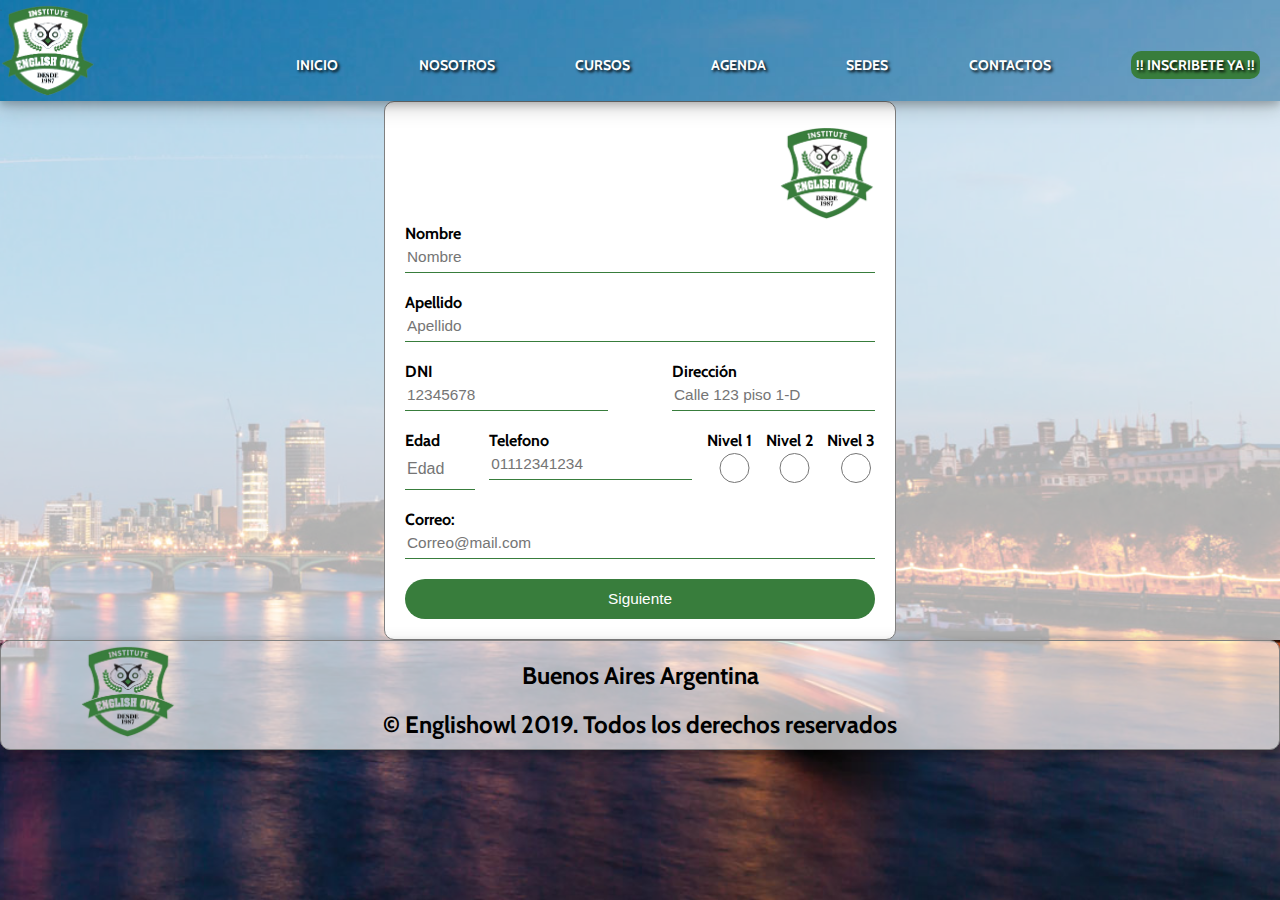
==== inscripciones.html @ 6d514523 "Add files via upload" ====
<!DOCTYPE html>
<html lang="es">

<head>
    <meta charset="UTF-8">
    <meta name="viewport" content="width=device-width, initial-scale=1.0">
    <meta http-equiv="X-UA-Compatible" content="ie=edge">
    <link href="https://fonts.googleapis.com/css?family=Cabin&display=swap" rel="stylesheet">
    <title>Englishowl</title>
    <link rel="stylesheet" href="style.css" />
    <link rel="stylesheet" href="animacion.css">
    <link href='imagenes/favicon.png' rel='icon' type='image/x-icon' />
</head>

<body>
    <nav class="form">
        <div class="logo">
            <img class="fadeInUpBig" src="imagenes/logo_tramsparente2.png" alt="" height="60px" width="60px">
        </div>

        <ul class="nav-2">
            <li class="nav-li"><a href="index.html" class="nav-a">INICIO</a></li>
            <li class="nav-li"><a href="index.html#nosotros" class="nav-a">NOSOTROS</a></li>
            <li class="nav-li"><a href="index.html#curso" class="nav-a">CURSOS</a></li>
            <li class="nav-li"><a href="index.html#agenda" class="nav-a">AGENDA</a></li>
            <li class="nav-li"><a href="index.html#sedes" class="nav-a">SEDES</a></li>
            <li class="nav-li"><a href="index.html#contactos" class="nav-a">CONTACTOS</a></li>
            <li class="in"> <a class="ini" href="inscripciones.html"> !! INSCRIBETE YA !!</a> </li>
        </ul>

    </nav>

    <div class="cuadro-formulario">
        <div class="formulario-inscripcion">

            <img src="imagenes/logo_tramsparente.png" alt="">

            <form class="form">

                <label class="nombre">Nombre</label>
                <input type="text" placeholder="Nombre" required>
                <label class="nombre">Apellido</label>
                <input type="text" placeholder="Apellido" required>
                <div class="form-int">
                    <div>
                        <label class="nombre">DNI</label>
                        <input type="number" placeholder="12345678" required>
                    </div>

                    <div>
                        <label class="nombre">Dirección</label>
                        <input type="text" placeholder="Calle 123 piso 1-D " required>
                    </div>
                </div>
                <div class="form-int">

                    <div>
                        <label class="nombre">Edad</label>
                        <input class="edad" type="number" placeholder="Edad" min="5" max="120" step="1" id="n1" name="age" pattern="\d+" required>
                    </div>

                    <div>
                        <label class="nombre">Telefono</label>
                        <input type="tel" placeholder="01112341234" required>
                    </div>

                    <div>
                        <label class="nombre">Nivel 1</label>
                        <input type="radio" name="nivel" value="nivel_1">
                    </div>

                    <div>
                        <label class="nombre">Nivel 2</label>
                        <input type="radio" name="nivel" value="nivel_2">
                    </div>

                    <div>
                        <label class="nombre">Nivel 3</label>
                        <input type="radio" name="nivel" value="nivel_3"> </div>

                </div>
                <label class="nombre">Correo:</label>
                <input type="email" placeholder="Correo@mail.com" required>

                <button>Siguiente</button>

            </form>

        </div>
    </div>

</body>
<footer>
    <div class="cuadro-text">
        <img src="imagenes/logo_tramsparente.png" alt="">

        <h2>Buenos Aires Argentina</h2>
        <h2>© Englishowl 2019. Todos los derechos reservados</h2>

    </div>
</footer>

</html>
---- style.css ----
* {
    box-sizing: border-box;
}

 :root {
    --background-box: rgba(255, 255, 255, 0.685);
    --color-verde: #387d3c;
    --border-estandar: 1px solid grey;
    --color-section-1: rgba(139, 139, 139, 0.157);
    --fondo-blanco: rgba(255, 255, 255, 0.788);
}

body {
    max-width: 100vw;
    font-family: 'Cabin', sans-serif;
    background-image: url("fondo1.jpg");
    background-attachment: fixed;
    background-repeat: no-repeat;
    background-size: cover;
    background-position: right top;
    margin: auto;
}

main {
    max-width: 1500px;
    font-family: 'Cabin', sans-serif;
    background-repeat: no-repeat;
    background-size: cover;
    background-position: right top;
    margin: auto;
}

h1 {
    margin: 0;
}

nav {
    z-index: 1;
    display: flex;
    position: fixed;
    justify-content: space-between;
    top: 1%;
    box-shadow: 0 4px 8px 0 rgba(0, 0, 0, 0.2), 0 6px 20px 0 rgba(0, 0, 0, 0.19);
    width: 100%;
    height: 5%;
    margin: auto;
    background-color: rgba(0, 0, 0, 0.089);
    animation: rubberBand 1s linear;
}

main .main-img {
    position: absolute;
    right: 80%;
    top: 20%;
}

nav .nav-2 {
    display: flex;
    justify-content: space-between;
    align-items: flex-end;
    list-style: none;
    flex-grow: 1;
    font-size: 2vw;
    max-width: 80%;
}

nav img {
    width: 5vw;
    height: auto;
    margin: auto;
}

nav .nav-2 a {
    text-shadow: 2px 2px 3px black;
    color: white;
    text-decoration: none;
    font-weight: bold;
    font-size: 1.1vw;
}

nav .nav-2 .in a {
    color: white;
    padding: 5px;
    background-color: var(--color-verde);
    border-radius: 10px;
    margin-right: 20px;
}

nav .nav-2 .nav-li:hover {
    color: var(--color-verde);
    border-bottom: 4px solid var(--color-verde);
}

nav .nav-2 .in .ini:hover {
    color: white;
    font-weight: bold;
    font-size: 1.2vw;
}

body .contenedor-inicio {
    display: flex;
    justify-content: space-between;
    margin: 12%;
}

body .titulo {
    max-width: 100vw;
    animation: fadeInLeft 1s linear;
}

body .titulo1 {
    font-size: 8vw;
    color: var(--color-verde);
    margin-bottom: -5%;
    text-shadow: 2px 2px 5px rgb(66, 50, 50);
}

body .titulo2 {
    margin: 0 0 0 20%;
    font-size: 3vw;
    color: white;
    text-shadow: 2px 2px 2px black;
}

body .titulo3 {
    position: relative;
    left: 20%;
    text-align: center;
    margin: 0;
    font-size: 2.5vw;
    color: white;
    text-shadow: 2px 2px 2px black;
}

body .parrafo,
.parrafo0 {
    font-family: 'Caveat', cursive;
    margin: 10% 0 0 200px;
    font-size: 2vw;
    font-weight: bold;
    color: white;
    text-shadow: 2px 2px 2px black;
}

body .parrafo,
.parrafo1 {
    font-family: 'Caveat', cursive;
    margin: 1% 0 0 200px;
    font-size: 2vw;
    font-weight: bold;
    color: white;
    text-shadow: 2px 2px 2px black;
}

body .img-cara {
    width: 10vw;
    height: auto;
    animation: zoomIn 1s linear;
}


/* nosotros */

.nosotros-item,
.agenda-item {
    display: grid;
    grid-template-columns: 40% 60%;
    grid-gap: 10px;
    justify-content: center;
}

.cuadro-text {
    width: 100%;
    height: auto;
    background-color: var(--background-box);
    border: var(--border-estandar);
    border-radius: 10px;
    box-shadow: 0 4px 8px 0 rgba(0, 0, 0, 0.2), 0 6px 20px 0 rgba(0, 0, 0, 0.19);
    ;
}

.cuadro-text h2,
.cuadro-Whatsapp h2 {
    text-align: center;
    margin-bottom: 10px;
}

.cuadro-text p,
.cuadro-Whatsapp p {
    text-align: justify;
    margin: 15px 30px 0px 30px;
}

.cuadro-text img,
.cuadro-Whatsapp img {
    position: relative;
    transform: translate(-50%);
    left: 50%;
    transform-origin: center;
    width: 7.5vw;
    height: auto;
}


/* cursos */

.curso,
.nosotros,
.agenda,
.sedes,
.contactos {
    max-width: 100vw;
    height: auto;
    background-color: var(--color-section-1);
    padding: 20px;
    box-shadow: 0 4px 8px 0 rgba(0, 0, 0, 0.2), 0 6px 20px 0 rgba(0, 0, 0, 0.19);
}

.curso h1,
.nosotros h1,
.agenda h1,
.sedes h1,
.contactos h1 {
    background-color: var(--fondo-blanco);
    margin: 0;
    padding: 5px;
    border-radius: 10 10 0 0;
    font-size: 4vw;
    max-width: 17vw;
    border-radius: 10px 10px 0 0;
    text-align: center;
}

.contenedor-curso,
.contenedor-nosotros,
.contenedor-agenda,
.contenedor-sedes,
.contenedor-contactos {
    max-width: 100vw;
    height: auto;
    background-color: var(--fondo-blanco);
    padding: 20px;
    border-radius: 0 10px 10px 10px;
}

.curso-item .item {
    display: grid;
    grid-template-columns: repeat(4, 2fr);
    grid-gap: 10px;
    justify-content: center;
    text-align: center;
    align-items: center;
}

.container {
    position: relative;
    max-width: 15vw;
    border-radius: 10px;
    align-items: center;
}

.image {
    display: block;
    width: 100%;
    height: auto;
    border-radius: 10px;
    box-shadow: 0 4px 8px 0 rgba(0, 0, 0, 0.2), 0 6px 20px 0 rgba(0, 0, 0, 0.19);
}

.overlay {
    position: absolute;
    bottom: 0;
    left: 0;
    right: 0;
    background-color: var(--color-verde);
    overflow: hidden;
    width: 100%;
    height: 0;
    transition: .3s linear;
    border-radius: 10px;
}

.container:hover .overlay {
    height: 100%;
}

.text {
    white-space: nowrap;
    color: white;
    font-size: 1.2vw;
    text-align: center;
    position: absolute;
    padding: 20px 0 20px 0;
    top: 50%;
    left: 50%;
    transform: translate(-50%, -50%);
}

.tex p {
    margin: 0;
}


/* agenda */

.agenda .cuadro2 {
    padding: 20px;
    background-color: #387d3c;
    border-radius: 10px;
    box-shadow: 0 4px 8px 0 rgba(0, 0, 0, 0.2), 0 6px 20px 0 rgba(0, 0, 0, 0.19);
}

.cuadro2 .contenedor-agenda {
    display: grid;
    grid-template-columns: repeat(4, 3fr);
    grid-gap: 5px;
    justify-content: center;
    text-align: center;
    background-color: rgba(255, 255, 255, 0.664);
    border-radius: 10px;
    box-shadow: 0 4px 8px 0 rgba(0, 0, 0, 0.2), 0 6px 20px 0 rgba(0, 0, 0, 0.19);
}

.contenedor-agenda .meses {
    border-radius: 10px;
    background-color: var(--color-verde);
    color: white;
    font-weight: bold;
}

.meses .cuadro {
    background-color: var(--fondo-blanco);
    border-radius: 10px;
    box-shadow: 0 4px 8px 0 rgba(0, 0, 0, 0.2), 0 6px 20px 0 rgba(0, 0, 0, 0.19);
}

.meses .cuadro img {
    border-radius: 0 0 10px 10px;
    max-width: 100%;
    max-height: auto;
}


/* sedes */

.contenedor-sedes .sedes-item .cuadro-text {
    width: 100%;
    height: 50%;
    background-color: var(--background-box);
    border: var(--border-estandar);
    border-radius: 10px;
    box-shadow: 0 4px 8px 0 rgba(0, 0, 0, 0.2), 0 6px 20px 0 rgba(0, 0, 0, 0.19);
    margin: 10px;
}

.sedes-item .cuadro-text img {
    position: absolute;
    left: 10%;
    width: 7.5vw;
    height: auto;
}


/* contactanos */

.contenedor-contactos .contactos-item {
    display: grid;
    grid-template-columns: repeat(3, 1fr);
    grid-gap: 5px;
}

.cuadro-Whatsapp {
    width: 100%;
    height: auto;
    background-color: var(--background-box);
    border: var(--border-estandar);
    border-radius: 10px;
    box-shadow: 0 4px 8px 0 rgba(0, 0, 0, 0.2), 0 6px 20px 0 rgba(0, 0, 0, 0.19);
    padding: 0 10px 10px 10px;
    overflow: hidden;
}

.cuadro-Whatsapp a img,
.cuadro-text a img {
    width: 100%;
    height: 100%;
    border-radius: 10px;
    box-shadow: 0 4px 8px 0 rgba(0, 0, 0, 0.2), 0 6px 20px 0 rgba(0, 0, 0, 0.19);
}


/* footer */

footer .cuadro-text {
    width: 100%;
    height: auto;
}

footer .cuadro-text img {
    position: absolute;
    left: 10%;
    width: 7.5vw;
    height: auto;
}


/* formulario-mail */

.formulario-mail {
    position: relative;
    top: 0;
    padding: 20px;
}

.formulario-mail .text-area {
    width: 100%;
    height: 6vw;
    font-family: 'Cabin', sans-serif;
}


/* formulario */

nav .form {
    display: flex;
    justify-content: space-between;
    top: 5px;
    box-shadow: 0 4px 8px 0 rgba(0, 0, 0, 0.2), 0 6px 20px 0 rgba(0, 0, 0, 0.19);
    width: 100%;
    height: 50px;
    margin: auto;
    animation: rubberBand 1s linear;
}

.cuadro-formulario {
    max-width: 100vw;
    max-height: 100vh;
    background-color: var(--background-box);
}

.formulario-inscripcion {
    position: initial;
    justify-content: center;
    margin: auto;
    width: 40%;
    height: auto;
    background-color: white;
    border: var(--border-estandar);
    border-radius: 10px;
    padding: 20px;
    text-align: right;
}

.formulario-inscripcion img {
    position: relative;
    width: 7.5vw;
    height: auto;
}

.form {
    position: relative;
    font-family: 'Cabin', sans-serif;
    text-align: left;
}

.formulario-inscripcion label {
    margin: 0;
    padding: 0;
    font-weight: bold;
    display: block;
}

.formulario-inscripcion input,
.formulario-mail input {
    border: none;
    border-bottom: 1px solid var(--color-verde);
    background: transparent;
    outline: none;
    height: 30px;
    width: 100%;
    margin-bottom: 20px;
    font-size: 1.2vw;
}

.formulario-inscripcion button,
.formulario-mail button {
    cursor: pointer;
    border: none;
    outline: none;
    width: 100%;
    height: 40px;
    background: var(--color-verde);
    color: #fff;
    font-size: 1.2vw;
    border-radius: 20px;
}

.formulario-inscripcion button:hover,
.formulario-mail button:hover {
    cursor: pointer;
    border: none;
    outline: none;
    width: 100%;
    height: 40px;
    background: var(--color-verde);
    color: #fff;
    font-size: 2vw;
    border-radius: 20px;
}

.formulario-inscripcion .edad {
    border: none;
    border-bottom: 1px solid var(--color-verde);
    background: transparent;
    outline: none;
    height: 40px;
    width: 70px;
    font-size: 16px;
}

.formulario-inscripcion .form-int {
    display: flex;
    justify-content: space-between;
    flex-grow: 1;
}

@media ( min-width: 768px) {
    * {
        box-sizing: border-box;
    }
     :root {
        --background-box: rgba(255, 255, 255, 0.685);
        --color-verde: #387d3c;
        --border-estandar: 1px solid grey;
        --color-section-1: rgba(139, 139, 139, 0.157);
        --fondo-blanco: rgba(255, 255, 255, 0.788);
    }
    body {
        max-width: 100%;
        font-family: 'Cabin', sans-serif;
        /* background-image: url("fondo1.jpg"); */
        /* background-attachment: fixed;
        background-repeat: no-repeat;
        background-size: cover;
        background-position: right top; */
        margin: auto;
    }
    main {
        max-width: 100vw;
        font-family: 'Cabin', sans-serif;
        background-repeat: no-repeat;
        background-size: cover;
        background-position: right top;
        margin: auto;
    }
    h1 {
        margin: 0;
    }
    nav {
        z-index: 1;
        display: flex;
        position: fixed;
        justify-content: space-between;
        top: 1%;
        box-shadow: 0 4px 8px 0 rgba(0, 0, 0, 0.2), 0 6px 20px 0 rgba(0, 0, 0, 0.19);
        width: 100%;
        height: 2%;
        margin: auto;
        background-color: rgba(0, 0, 0, 0.089);
        animation: rubberBand 1s linear;
    }
    main .main-img {
        position: absolute;
        right: 80%;
        top: 20%;
    }
    nav .nav-2 {
        display: flex;
        justify-content: space-between;
        align-items: flex-end;
        list-style: none;
        flex-grow: 1;
        font-size: 2vw;
        max-width: 80%;
    }
    nav img {
        width: 7.5vw;
        height: auto;
        margin: auto;
    }
    nav .nav-2 a {
        text-shadow: 2px 2px 3px black;
        color: white;
        text-decoration: none;
        font-weight: bold;
        font-size: 1.1vw;
    }
    nav .nav-2 .in a {
        color: white;
        padding: 5px;
        background-color: var(--color-verde);
        border-radius: 10px;
        margin-right: 20px;
    }
    nav .nav-2 .nav-li:hover {
        color: var(--color-verde);
        border-bottom: 4px solid var(--color-verde);
    }
    nav .nav-2 .in .ini:hover {
        color: white;
        font-weight: bold;
        font-size: 1.2vw;
    }
    body .contenedor-inicio {
        display: flex;
        justify-content: space-between;
        margin: 12% 0 0 2%;
    }
    body .titulo {
        max-width: 100%;
        animation: fadeInLeft 1s linear;
    }
    body .titulo1 {
        font-size: 8vw;
        color: var(--color-verde);
        margin-bottom: -5%;
        text-shadow: 2px 2px 5px rgb(66, 50, 50);
    }
    body .titulo2 {
        margin: 0 0 0 20%;
        font-size: 3vw;
        color: white;
        text-shadow: 2px 2px 2px black;
    }
    body .titulo3 {
        position: relative;
        left: 20%;
        text-align: center;
        margin: 0;
        font-size: 2.5vw;
        color: white;
        text-shadow: 2px 2px 2px black;
    }
    body .parrafo,
    .parrafo0 {
        font-family: 'Caveat', cursive;
        margin: 10% 0 0 20%;
        font-size: 2vw;
        font-weight: bold;
        color: white;
        text-shadow: 2px 2px 2px black;
    }
    body .parrafo,
    .parrafo1 {
        font-family: 'Caveat', cursive;
        margin: 1% 0 0 20%;
        font-size: 2vw;
        font-weight: bold;
        color: white;
        text-shadow: 2px 2px 2px black;
    }
    body .img-cara {
        width: 10vw;
        height: auto;
        animation: zoomIn 1s linear;
    }
}
---- animacion.css ----
@charset "UTF-8";

/*!
 * animate.css -https://daneden.github.io/animate.css/
 * Version - 3.7.2
 * Licensed under the MIT license - http://opensource.org/licenses/MIT
 *
 * Copyright (c) 2019 Daniel Eden
 */

@-webkit-keyframes bounce {
  from,
  20%,
  53%,
  80%,
  to {
    -webkit-animation-timing-function: cubic-bezier(0.215, 0.61, 0.355, 1);
    animation-timing-function: cubic-bezier(0.215, 0.61, 0.355, 1);
    -webkit-transform: translate3d(0, 0, 0);
    transform: translate3d(0, 0, 0);
  }

  40%,
  43% {
    -webkit-animation-timing-function: cubic-bezier(0.755, 0.05, 0.855, 0.06);
    animation-timing-function: cubic-bezier(0.755, 0.05, 0.855, 0.06);
    -webkit-transform: translate3d(0, -30px, 0);
    transform: translate3d(0, -30px, 0);
  }

  70% {
    -webkit-animation-timing-function: cubic-bezier(0.755, 0.05, 0.855, 0.06);
    animation-timing-function: cubic-bezier(0.755, 0.05, 0.855, 0.06);
    -webkit-transform: translate3d(0, -15px, 0);
    transform: translate3d(0, -15px, 0);
  }

  90% {
    -webkit-transform: translate3d(0, -4px, 0);
    transform: translate3d(0, -4px, 0);
  }
}

@keyframes bounce {
  from,
  20%,
  53%,
  80%,
  to {
    -webkit-animation-timing-function: cubic-bezier(0.215, 0.61, 0.355, 1);
    animation-timing-function: cubic-bezier(0.215, 0.61, 0.355, 1);
    -webkit-transform: translate3d(0, 0, 0);
    transform: translate3d(0, 0, 0);
  }

  40%,
  43% {
    -webkit-animation-timing-function: cubic-bezier(0.755, 0.05, 0.855, 0.06);
    animation-timing-function: cubic-bezier(0.755, 0.05, 0.855, 0.06);
    -webkit-transform: translate3d(0, -30px, 0);
    transform: translate3d(0, -30px, 0);
  }

  70% {
    -webkit-animation-timing-function: cubic-bezier(0.755, 0.05, 0.855, 0.06);
    animation-timing-function: cubic-bezier(0.755, 0.05, 0.855, 0.06);
    -webkit-transform: translate3d(0, -15px, 0);
    transform: translate3d(0, -15px, 0);
  }

  90% {
    -webkit-transform: translate3d(0, -4px, 0);
    transform: translate3d(0, -4px, 0);
  }
}

.bounce {
  -webkit-animation-name: bounce;
  animation-name: bounce;
  -webkit-transform-origin: center bottom;
  transform-origin: center bottom;
}

@-webkit-keyframes flash {
  from,
  50%,
  to {
    opacity: 1;
  }

  25%,
  75% {
    opacity: 0;
  }
}

@keyframes flash {
  from,
  50%,
  to {
    opacity: 1;
  }

  25%,
  75% {
    opacity: 0;
  }
}

.flash {
  -webkit-animation-name: flash;
  animation-name: flash;
}

/* originally authored by Nick Pettit - https://github.com/nickpettit/glide */

@-webkit-keyframes pulse {
  from {
    -webkit-transform: scale3d(1, 1, 1);
    transform: scale3d(1, 1, 1);
  }

  50% {
    -webkit-transform: scale3d(1.05, 1.05, 1.05);
    transform: scale3d(1.05, 1.05, 1.05);
  }

  to {
    -webkit-transform: scale3d(1, 1, 1);
    transform: scale3d(1, 1, 1);
  }
}

@keyframes pulse {
  from {
    -webkit-transform: scale3d(1, 1, 1);
    transform: scale3d(1, 1, 1);
  }

  50% {
    -webkit-transform: scale3d(1.05, 1.05, 1.05);
    transform: scale3d(1.05, 1.05, 1.05);
  }

  to {
    -webkit-transform: scale3d(1, 1, 1);
    transform: scale3d(1, 1, 1);
  }
}

.pulse {
  -webkit-animation-name: pulse;
  animation-name: pulse;
}

@-webkit-keyframes rubberBand {
  from {
    -webkit-transform: scale3d(1, 1, 1);
    transform: scale3d(1, 1, 1);
  }

  30% {
    -webkit-transform: scale3d(1.25, 0.75, 1);
    transform: scale3d(1.25, 0.75, 1);
  }

  40% {
    -webkit-transform: scale3d(0.75, 1.25, 1);
    transform: scale3d(0.75, 1.25, 1);
  }

  50% {
    -webkit-transform: scale3d(1.15, 0.85, 1);
    transform: scale3d(1.15, 0.85, 1);
  }

  65% {
    -webkit-transform: scale3d(0.95, 1.05, 1);
    transform: scale3d(0.95, 1.05, 1);
  }

  75% {
    -webkit-transform: scale3d(1.05, 0.95, 1);
    transform: scale3d(1.05, 0.95, 1);
  }

  to {
    -webkit-transform: scale3d(1, 1, 1);
    transform: scale3d(1, 1, 1);
  }
}

@keyframes rubberBand {
  from {
    -webkit-transform: scale3d(1, 1, 1);
    transform: scale3d(1, 1, 1);
  }

  30% {
    -webkit-transform: scale3d(1.25, 0.75, 1);
    transform: scale3d(1.25, 0.75, 1);
  }

  40% {
    -webkit-transform: scale3d(0.75, 1.25, 1);
    transform: scale3d(0.75, 1.25, 1);
  }

  50% {
    -webkit-transform: scale3d(1.15, 0.85, 1);
    transform: scale3d(1.15, 0.85, 1);
  }

  65% {
    -webkit-transform: scale3d(0.95, 1.05, 1);
    transform: scale3d(0.95, 1.05, 1);
  }

  75% {
    -webkit-transform: scale3d(1.05, 0.95, 1);
    transform: scale3d(1.05, 0.95, 1);
  }

  to {
    -webkit-transform: scale3d(1, 1, 1);
    transform: scale3d(1, 1, 1);
  }
}

.rubberBand {
  -webkit-animation-name: rubberBand;
  animation-name: rubberBand;
}

@-webkit-keyframes shake {
  from,
  to {
    -webkit-transform: translate3d(0, 0, 0);
    transform: translate3d(0, 0, 0);
  }

  10%,
  30%,
  50%,
  70%,
  90% {
    -webkit-transform: translate3d(-10px, 0, 0);
    transform: translate3d(-10px, 0, 0);
  }

  20%,
  40%,
  60%,
  80% {
    -webkit-transform: translate3d(10px, 0, 0);
    transform: translate3d(10px, 0, 0);
  }
}

@keyframes shake {
  from,
  to {
    -webkit-transform: translate3d(0, 0, 0);
    transform: translate3d(0, 0, 0);
  }

  10%,
  30%,
  50%,
  70%,
  90% {
    -webkit-transform: translate3d(-10px, 0, 0);
    transform: translate3d(-10px, 0, 0);
  }

  20%,
  40%,
  60%,
  80% {
    -webkit-transform: translate3d(10px, 0, 0);
    transform: translate3d(10px, 0, 0);
  }
}

.shake {
  -webkit-animation-name: shake;
  animation-name: shake;
}

@-webkit-keyframes headShake {
  0% {
    -webkit-transform: translateX(0);
    transform: translateX(0);
  }

  6.5% {
    -webkit-transform: translateX(-6px) rotateY(-9deg);
    transform: translateX(-6px) rotateY(-9deg);
  }

  18.5% {
    -webkit-transform: translateX(5px) rotateY(7deg);
    transform: translateX(5px) rotateY(7deg);
  }

  31.5% {
    -webkit-transform: translateX(-3px) rotateY(-5deg);
    transform: translateX(-3px) rotateY(-5deg);
  }

  43.5% {
    -webkit-transform: translateX(2px) rotateY(3deg);
    transform: translateX(2px) rotateY(3deg);
  }

  50% {
    -webkit-transform: translateX(0);
    transform: translateX(0);
  }
}

@keyframes headShake {
  0% {
    -webkit-transform: translateX(0);
    transform: translateX(0);
  }

  6.5% {
    -webkit-transform: translateX(-6px) rotateY(-9deg);
    transform: translateX(-6px) rotateY(-9deg);
  }

  18.5% {
    -webkit-transform: translateX(5px) rotateY(7deg);
    transform: translateX(5px) rotateY(7deg);
  }

  31.5% {
    -webkit-transform: translateX(-3px) rotateY(-5deg);
    transform: translateX(-3px) rotateY(-5deg);
  }

  43.5% {
    -webkit-transform: translateX(2px) rotateY(3deg);
    transform: translateX(2px) rotateY(3deg);
  }

  50% {
    -webkit-transform: translateX(0);
    transform: translateX(0);
  }
}

.headShake {
  -webkit-animation-timing-function: ease-in-out;
  animation-timing-function: ease-in-out;
  -webkit-animation-name: headShake;
  animation-name: headShake;
}

@-webkit-keyframes swing {
  20% {
    -webkit-transform: rotate3d(0, 0, 1, 15deg);
    transform: rotate3d(0, 0, 1, 15deg);
  }

  40% {
    -webkit-transform: rotate3d(0, 0, 1, -10deg);
    transform: rotate3d(0, 0, 1, -10deg);
  }

  60% {
    -webkit-transform: rotate3d(0, 0, 1, 5deg);
    transform: rotate3d(0, 0, 1, 5deg);
  }

  80% {
    -webkit-transform: rotate3d(0, 0, 1, -5deg);
    transform: rotate3d(0, 0, 1, -5deg);
  }

  to {
    -webkit-transform: rotate3d(0, 0, 1, 0deg);
    transform: rotate3d(0, 0, 1, 0deg);
  }
}

@keyframes swing {
  20% {
    -webkit-transform: rotate3d(0, 0, 1, 15deg);
    transform: rotate3d(0, 0, 1, 15deg);
  }

  40% {
    -webkit-transform: rotate3d(0, 0, 1, -10deg);
    transform: rotate3d(0, 0, 1, -10deg);
  }

  60% {
    -webkit-transform: rotate3d(0, 0, 1, 5deg);
    transform: rotate3d(0, 0, 1, 5deg);
  }

  80% {
    -webkit-transform: rotate3d(0, 0, 1, -5deg);
    transform: rotate3d(0, 0, 1, -5deg);
  }

  to {
    -webkit-transform: rotate3d(0, 0, 1, 0deg);
    transform: rotate3d(0, 0, 1, 0deg);
  }
}

.swing {
  -webkit-transform-origin: top center;
  transform-origin: top center;
  -webkit-animation-name: swing;
  animation-name: swing;
}

@-webkit-keyframes tada {
  from {
    -webkit-transform: scale3d(1, 1, 1);
    transform: scale3d(1, 1, 1);
  }

  10%,
  20% {
    -webkit-transform: scale3d(0.9, 0.9, 0.9) rotate3d(0, 0, 1, -3deg);
    transform: scale3d(0.9, 0.9, 0.9) rotate3d(0, 0, 1, -3deg);
  }

  30%,
  50%,
  70%,
  90% {
    -webkit-transform: scale3d(1.1, 1.1, 1.1) rotate3d(0, 0, 1, 3deg);
    transform: scale3d(1.1, 1.1, 1.1) rotate3d(0, 0, 1, 3deg);
  }

  40%,
  60%,
  80% {
    -webkit-transform: scale3d(1.1, 1.1, 1.1) rotate3d(0, 0, 1, -3deg);
    transform: scale3d(1.1, 1.1, 1.1) rotate3d(0, 0, 1, -3deg);
  }

  to {
    -webkit-transform: scale3d(1, 1, 1);
    transform: scale3d(1, 1, 1);
  }
}

@keyframes tada {
  from {
    -webkit-transform: scale3d(1, 1, 1);
    transform: scale3d(1, 1, 1);
  }

  10%,
  20% {
    -webkit-transform: scale3d(0.9, 0.9, 0.9) rotate3d(0, 0, 1, -3deg);
    transform: scale3d(0.9, 0.9, 0.9) rotate3d(0, 0, 1, -3deg);
  }

  30%,
  50%,
  70%,
  90% {
    -webkit-transform: scale3d(1.1, 1.1, 1.1) rotate3d(0, 0, 1, 3deg);
    transform: scale3d(1.1, 1.1, 1.1) rotate3d(0, 0, 1, 3deg);
  }

  40%,
  60%,
  80% {
    -webkit-transform: scale3d(1.1, 1.1, 1.1) rotate3d(0, 0, 1, -3deg);
    transform: scale3d(1.1, 1.1, 1.1) rotate3d(0, 0, 1, -3deg);
  }

  to {
    -webkit-transform: scale3d(1, 1, 1);
    transform: scale3d(1, 1, 1);
  }
}

.tada {
  -webkit-animation-name: tada;
  animation-name: tada;
}

/* originally authored by Nick Pettit - https://github.com/nickpettit/glide */

@-webkit-keyframes wobble {
  from {
    -webkit-transform: translate3d(0, 0, 0);
    transform: translate3d(0, 0, 0);
  }

  15% {
    -webkit-transform: translate3d(-25%, 0, 0) rotate3d(0, 0, 1, -5deg);
    transform: translate3d(-25%, 0, 0) rotate3d(0, 0, 1, -5deg);
  }

  30% {
    -webkit-transform: translate3d(20%, 0, 0) rotate3d(0, 0, 1, 3deg);
    transform: translate3d(20%, 0, 0) rotate3d(0, 0, 1, 3deg);
  }

  45% {
    -webkit-transform: translate3d(-15%, 0, 0) rotate3d(0, 0, 1, -3deg);
    transform: translate3d(-15%, 0, 0) rotate3d(0, 0, 1, -3deg);
  }

  60% {
    -webkit-transform: translate3d(10%, 0, 0) rotate3d(0, 0, 1, 2deg);
    transform: translate3d(10%, 0, 0) rotate3d(0, 0, 1, 2deg);
  }

  75% {
    -webkit-transform: translate3d(-5%, 0, 0) rotate3d(0, 0, 1, -1deg);
    transform: translate3d(-5%, 0, 0) rotate3d(0, 0, 1, -1deg);
  }

  to {
    -webkit-transform: translate3d(0, 0, 0);
    transform: translate3d(0, 0, 0);
  }
}

@keyframes wobble {
  from {
    -webkit-transform: translate3d(0, 0, 0);
    transform: translate3d(0, 0, 0);
  }

  15% {
    -webkit-transform: translate3d(-25%, 0, 0) rotate3d(0, 0, 1, -5deg);
    transform: translate3d(-25%, 0, 0) rotate3d(0, 0, 1, -5deg);
  }

  30% {
    -webkit-transform: translate3d(20%, 0, 0) rotate3d(0, 0, 1, 3deg);
    transform: translate3d(20%, 0, 0) rotate3d(0, 0, 1, 3deg);
  }

  45% {
    -webkit-transform: translate3d(-15%, 0, 0) rotate3d(0, 0, 1, -3deg);
    transform: translate3d(-15%, 0, 0) rotate3d(0, 0, 1, -3deg);
  }

  60% {
    -webkit-transform: translate3d(10%, 0, 0) rotate3d(0, 0, 1, 2deg);
    transform: translate3d(10%, 0, 0) rotate3d(0, 0, 1, 2deg);
  }

  75% {
    -webkit-transform: translate3d(-5%, 0, 0) rotate3d(0, 0, 1, -1deg);
    transform: translate3d(-5%, 0, 0) rotate3d(0, 0, 1, -1deg);
  }

  to {
    -webkit-transform: translate3d(0, 0, 0);
    transform: translate3d(0, 0, 0);
  }
}

.wobble {
  -webkit-animation-name: wobble;
  animation-name: wobble;
}

@-webkit-keyframes jello {
  from,
  11.1%,
  to {
    -webkit-transform: translate3d(0, 0, 0);
    transform: translate3d(0, 0, 0);
  }

  22.2% {
    -webkit-transform: skewX(-12.5deg) skewY(-12.5deg);
    transform: skewX(-12.5deg) skewY(-12.5deg);
  }

  33.3% {
    -webkit-transform: skewX(6.25deg) skewY(6.25deg);
    transform: skewX(6.25deg) skewY(6.25deg);
  }

  44.4% {
    -webkit-transform: skewX(-3.125deg) skewY(-3.125deg);
    transform: skewX(-3.125deg) skewY(-3.125deg);
  }

  55.5% {
    -webkit-transform: skewX(1.5625deg) skewY(1.5625deg);
    transform: skewX(1.5625deg) skewY(1.5625deg);
  }

  66.6% {
    -webkit-transform: skewX(-0.78125deg) skewY(-0.78125deg);
    transform: skewX(-0.78125deg) skewY(-0.78125deg);
  }

  77.7% {
    -webkit-transform: skewX(0.390625deg) skewY(0.390625deg);
    transform: skewX(0.390625deg) skewY(0.390625deg);
  }

  88.8% {
    -webkit-transform: skewX(-0.1953125deg) skewY(-0.1953125deg);
    transform: skewX(-0.1953125deg) skewY(-0.1953125deg);
  }
}

@keyframes jello {
  from,
  11.1%,
  to {
    -webkit-transform: translate3d(0, 0, 0);
    transform: translate3d(0, 0, 0);
  }

  22.2% {
    -webkit-transform: skewX(-12.5deg) skewY(-12.5deg);
    transform: skewX(-12.5deg) skewY(-12.5deg);
  }

  33.3% {
    -webkit-transform: skewX(6.25deg) skewY(6.25deg);
    transform: skewX(6.25deg) skewY(6.25deg);
  }

  44.4% {
    -webkit-transform: skewX(-3.125deg) skewY(-3.125deg);
    transform: skewX(-3.125deg) skewY(-3.125deg);
  }

  55.5% {
    -webkit-transform: skewX(1.5625deg) skewY(1.5625deg);
    transform: skewX(1.5625deg) skewY(1.5625deg);
  }

  66.6% {
    -webkit-transform: skewX(-0.78125deg) skewY(-0.78125deg);
    transform: skewX(-0.78125deg) skewY(-0.78125deg);
  }

  77.7% {
    -webkit-transform: skewX(0.390625deg) skewY(0.390625deg);
    transform: skewX(0.390625deg) skewY(0.390625deg);
  }

  88.8% {
    -webkit-transform: skewX(-0.1953125deg) skewY(-0.1953125deg);
    transform: skewX(-0.1953125deg) skewY(-0.1953125deg);
  }
}

.jello {
  -webkit-animation-name: jello;
  animation-name: jello;
  -webkit-transform-origin: center;
  transform-origin: center;
}

@-webkit-keyframes heartBeat {
  0% {
    -webkit-transform: scale(1);
    transform: scale(1);
  }

  14% {
    -webkit-transform: scale(1.3);
    transform: scale(1.3);
  }

  28% {
    -webkit-transform: scale(1);
    transform: scale(1);
  }

  42% {
    -webkit-transform: scale(1.3);
    transform: scale(1.3);
  }

  70% {
    -webkit-transform: scale(1);
    transform: scale(1);
  }
}

@keyframes heartBeat {
  0% {
    -webkit-transform: scale(1);
    transform: scale(1);
  }

  14% {
    -webkit-transform: scale(1.3);
    transform: scale(1.3);
  }

  28% {
    -webkit-transform: scale(1);
    transform: scale(1);
  }

  42% {
    -webkit-transform: scale(1.3);
    transform: scale(1.3);
  }

  70% {
    -webkit-transform: scale(1);
    transform: scale(1);
  }
}

.heartBeat {
  -webkit-animation-name: heartBeat;
  animation-name: heartBeat;
  -webkit-animation-duration: 1.3s;
  animation-duration: 1.3s;
  -webkit-animation-timing-function: ease-in-out;
  animation-timing-function: ease-in-out;
}

@-webkit-keyframes bounceIn {
  from,
  20%,
  40%,
  60%,
  80%,
  to {
    -webkit-animation-timing-function: cubic-bezier(0.215, 0.61, 0.355, 1);
    animation-timing-function: cubic-bezier(0.215, 0.61, 0.355, 1);
  }

  0% {
    opacity: 0;
    -webkit-transform: scale3d(0.3, 0.3, 0.3);
    transform: scale3d(0.3, 0.3, 0.3);
  }

  20% {
    -webkit-transform: scale3d(1.1, 1.1, 1.1);
    transform: scale3d(1.1, 1.1, 1.1);
  }

  40% {
    -webkit-transform: scale3d(0.9, 0.9, 0.9);
    transform: scale3d(0.9, 0.9, 0.9);
  }

  60% {
    opacity: 1;
    -webkit-transform: scale3d(1.03, 1.03, 1.03);
    transform: scale3d(1.03, 1.03, 1.03);
  }

  80% {
    -webkit-transform: scale3d(0.97, 0.97, 0.97);
    transform: scale3d(0.97, 0.97, 0.97);
  }

  to {
    opacity: 1;
    -webkit-transform: scale3d(1, 1, 1);
    transform: scale3d(1, 1, 1);
  }
}

@keyframes bounceIn {
  from,
  20%,
  40%,
  60%,
  80%,
  to {
    -webkit-animation-timing-function: cubic-bezier(0.215, 0.61, 0.355, 1);
    animation-timing-function: cubic-bezier(0.215, 0.61, 0.355, 1);
  }

  0% {
    opacity: 0;
    -webkit-transform: scale3d(0.3, 0.3, 0.3);
    transform: scale3d(0.3, 0.3, 0.3);
  }

  20% {
    -webkit-transform: scale3d(1.1, 1.1, 1.1);
    transform: scale3d(1.1, 1.1, 1.1);
  }

  40% {
    -webkit-transform: scale3d(0.9, 0.9, 0.9);
    transform: scale3d(0.9, 0.9, 0.9);
  }

  60% {
    opacity: 1;
    -webkit-transform: scale3d(1.03, 1.03, 1.03);
    transform: scale3d(1.03, 1.03, 1.03);
  }

  80% {
    -webkit-transform: scale3d(0.97, 0.97, 0.97);
    transform: scale3d(0.97, 0.97, 0.97);
  }

  to {
    opacity: 1;
    -webkit-transform: scale3d(1, 1, 1);
    transform: scale3d(1, 1, 1);
  }
}

.bounceIn {
  -webkit-animation-duration: 0.75s;
  animation-duration: 0.75s;
  -webkit-animation-name: bounceIn;
  animation-name: bounceIn;
}

@-webkit-keyframes bounceInDown {
  from,
  60%,
  75%,
  90%,
  to {
    -webkit-animation-timing-function: cubic-bezier(0.215, 0.61, 0.355, 1);
    animation-timing-function: cubic-bezier(0.215, 0.61, 0.355, 1);
  }

  0% {
    opacity: 0;
    -webkit-transform: translate3d(0, -3000px, 0);
    transform: translate3d(0, -3000px, 0);
  }

  60% {
    opacity: 1;
    -webkit-transform: translate3d(0, 25px, 0);
    transform: translate3d(0, 25px, 0);
  }

  75% {
    -webkit-transform: translate3d(0, -10px, 0);
    transform: translate3d(0, -10px, 0);
  }

  90% {
    -webkit-transform: translate3d(0, 5px, 0);
    transform: translate3d(0, 5px, 0);
  }

  to {
    -webkit-transform: translate3d(0, 0, 0);
    transform: translate3d(0, 0, 0);
  }
}

@keyframes bounceInDown {
  from,
  60%,
  75%,
  90%,
  to {
    -webkit-animation-timing-function: cubic-bezier(0.215, 0.61, 0.355, 1);
    animation-timing-function: cubic-bezier(0.215, 0.61, 0.355, 1);
  }

  0% {
    opacity: 0;
    -webkit-transform: translate3d(0, -3000px, 0);
    transform: translate3d(0, -3000px, 0);
  }

  60% {
    opacity: 1;
    -webkit-transform: translate3d(0, 25px, 0);
    transform: translate3d(0, 25px, 0);
  }

  75% {
    -webkit-transform: translate3d(0, -10px, 0);
    transform: translate3d(0, -10px, 0);
  }

  90% {
    -webkit-transform: translate3d(0, 5px, 0);
    transform: translate3d(0, 5px, 0);
  }

  to {
    -webkit-transform: translate3d(0, 0, 0);
    transform: translate3d(0, 0, 0);
  }
}

.bounceInDown {
  -webkit-animation-name: bounceInDown;
  animation-name: bounceInDown;
}

@-webkit-keyframes bounceInLeft {
  from,
  60%,
  75%,
  90%,
  to {
    -webkit-animation-timing-function: cubic-bezier(0.215, 0.61, 0.355, 1);
    animation-timing-function: cubic-bezier(0.215, 0.61, 0.355, 1);
  }

  0% {
    opacity: 0;
    -webkit-transform: translate3d(-3000px, 0, 0);
    transform: translate3d(-3000px, 0, 0);
  }

  60% {
    opacity: 1;
    -webkit-transform: translate3d(25px, 0, 0);
    transform: translate3d(25px, 0, 0);
  }

  75% {
    -webkit-transform: translate3d(-10px, 0, 0);
    transform: translate3d(-10px, 0, 0);
  }

  90% {
    -webkit-transform: translate3d(5px, 0, 0);
    transform: translate3d(5px, 0, 0);
  }

  to {
    -webkit-transform: translate3d(0, 0, 0);
    transform: translate3d(0, 0, 0);
  }
}

@keyframes bounceInLeft {
  from,
  60%,
  75%,
  90%,
  to {
    -webkit-animation-timing-function: cubic-bezier(0.215, 0.61, 0.355, 1);
    animation-timing-function: cubic-bezier(0.215, 0.61, 0.355, 1);
  }

  0% {
    opacity: 0;
    -webkit-transform: translate3d(-3000px, 0, 0);
    transform: translate3d(-3000px, 0, 0);
  }

  60% {
    opacity: 1;
    -webkit-transform: translate3d(25px, 0, 0);
    transform: translate3d(25px, 0, 0);
  }

  75% {
    -webkit-transform: translate3d(-10px, 0, 0);
    transform: translate3d(-10px, 0, 0);
  }

  90% {
    -webkit-transform: translate3d(5px, 0, 0);
    transform: translate3d(5px, 0, 0);
  }

  to {
    -webkit-transform: translate3d(0, 0, 0);
    transform: translate3d(0, 0, 0);
  }
}

.bounceInLeft {
  -webkit-animation-name: bounceInLeft;
  animation-name: bounceInLeft;
}

@-webkit-keyframes bounceInRight {
  from,
  60%,
  75%,
  90%,
  to {
    -webkit-animation-timing-function: cubic-bezier(0.215, 0.61, 0.355, 1);
    animation-timing-function: cubic-bezier(0.215, 0.61, 0.355, 1);
  }

  from {
    opacity: 0;
    -webkit-transform: translate3d(3000px, 0, 0);
    transform: translate3d(3000px, 0, 0);
  }

  60% {
    opacity: 1;
    -webkit-transform: translate3d(-25px, 0, 0);
    transform: translate3d(-25px, 0, 0);
  }

  75% {
    -webkit-transform: translate3d(10px, 0, 0);
    transform: translate3d(10px, 0, 0);
  }

  90% {
    -webkit-transform: translate3d(-5px, 0, 0);
    transform: translate3d(-5px, 0, 0);
  }

  to {
    -webkit-transform: translate3d(0, 0, 0);
    transform: translate3d(0, 0, 0);
  }
}

@keyframes bounceInRight {
  from,
  60%,
  75%,
  90%,
  to {
    -webkit-animation-timing-function: cubic-bezier(0.215, 0.61, 0.355, 1);
    animation-timing-function: cubic-bezier(0.215, 0.61, 0.355, 1);
  }

  from {
    opacity: 0;
    -webkit-transform: translate3d(3000px, 0, 0);
    transform: translate3d(3000px, 0, 0);
  }

  60% {
    opacity: 1;
    -webkit-transform: translate3d(-25px, 0, 0);
    transform: translate3d(-25px, 0, 0);
  }

  75% {
    -webkit-transform: translate3d(10px, 0, 0);
    transform: translate3d(10px, 0, 0);
  }

  90% {
    -webkit-transform: translate3d(-5px, 0, 0);
    transform: translate3d(-5px, 0, 0);
  }

  to {
    -webkit-transform: translate3d(0, 0, 0);
    transform: translate3d(0, 0, 0);
  }
}

.bounceInRight {
  -webkit-animation-name: bounceInRight;
  animation-name: bounceInRight;
}

@-webkit-keyframes bounceInUp {
  from,
  60%,
  75%,
  90%,
  to {
    -webkit-animation-timing-function: cubic-bezier(0.215, 0.61, 0.355, 1);
    animation-timing-function: cubic-bezier(0.215, 0.61, 0.355, 1);
  }

  from {
    opacity: 0;
    -webkit-transform: translate3d(0, 3000px, 0);
    transform: translate3d(0, 3000px, 0);
  }

  60% {
    opacity: 1;
    -webkit-transform: translate3d(0, -20px, 0);
    transform: translate3d(0, -20px, 0);
  }

  75% {
    -webkit-transform: translate3d(0, 10px, 0);
    transform: translate3d(0, 10px, 0);
  }

  90% {
    -webkit-transform: translate3d(0, -5px, 0);
    transform: translate3d(0, -5px, 0);
  }

  to {
    -webkit-transform: translate3d(0, 0, 0);
    transform: translate3d(0, 0, 0);
  }
}

@keyframes bounceInUp {
  from,
  60%,
  75%,
  90%,
  to {
    -webkit-animation-timing-function: cubic-bezier(0.215, 0.61, 0.355, 1);
    animation-timing-function: cubic-bezier(0.215, 0.61, 0.355, 1);
  }

  from {
    opacity: 0;
    -webkit-transform: translate3d(0, 3000px, 0);
    transform: translate3d(0, 3000px, 0);
  }

  60% {
    opacity: 1;
    -webkit-transform: translate3d(0, -20px, 0);
    transform: translate3d(0, -20px, 0);
  }

  75% {
    -webkit-transform: translate3d(0, 10px, 0);
    transform: translate3d(0, 10px, 0);
  }

  90% {
    -webkit-transform: translate3d(0, -5px, 0);
    transform: translate3d(0, -5px, 0);
  }

  to {
    -webkit-transform: translate3d(0, 0, 0);
    transform: translate3d(0, 0, 0);
  }
}

.bounceInUp {
  -webkit-animation-name: bounceInUp;
  animation-name: bounceInUp;
}

@-webkit-keyframes bounceOut {
  20% {
    -webkit-transform: scale3d(0.9, 0.9, 0.9);
    transform: scale3d(0.9, 0.9, 0.9);
  }

  50%,
  55% {
    opacity: 1;
    -webkit-transform: scale3d(1.1, 1.1, 1.1);
    transform: scale3d(1.1, 1.1, 1.1);
  }

  to {
    opacity: 0;
    -webkit-transform: scale3d(0.3, 0.3, 0.3);
    transform: scale3d(0.3, 0.3, 0.3);
  }
}

@keyframes bounceOut {
  20% {
    -webkit-transform: scale3d(0.9, 0.9, 0.9);
    transform: scale3d(0.9, 0.9, 0.9);
  }

  50%,
  55% {
    opacity: 1;
    -webkit-transform: scale3d(1.1, 1.1, 1.1);
    transform: scale3d(1.1, 1.1, 1.1);
  }

  to {
    opacity: 0;
    -webkit-transform: scale3d(0.3, 0.3, 0.3);
    transform: scale3d(0.3, 0.3, 0.3);
  }
}

.bounceOut {
  -webkit-animation-duration: 0.75s;
  animation-duration: 0.75s;
  -webkit-animation-name: bounceOut;
  animation-name: bounceOut;
}

@-webkit-keyframes bounceOutDown {
  20% {
    -webkit-transform: translate3d(0, 10px, 0);
    transform: translate3d(0, 10px, 0);
  }

  40%,
  45% {
    opacity: 1;
    -webkit-transform: translate3d(0, -20px, 0);
    transform: translate3d(0, -20px, 0);
  }

  to {
    opacity: 0;
    -webkit-transform: translate3d(0, 2000px, 0);
    transform: translate3d(0, 2000px, 0);
  }
}

@keyframes bounceOutDown {
  20% {
    -webkit-transform: translate3d(0, 10px, 0);
    transform: translate3d(0, 10px, 0);
  }

  40%,
  45% {
    opacity: 1;
    -webkit-transform: translate3d(0, -20px, 0);
    transform: translate3d(0, -20px, 0);
  }

  to {
    opacity: 0;
    -webkit-transform: translate3d(0, 2000px, 0);
    transform: translate3d(0, 2000px, 0);
  }
}

.bounceOutDown {
  -webkit-animation-name: bounceOutDown;
  animation-name: bounceOutDown;
}

@-webkit-keyframes bounceOutLeft {
  20% {
    opacity: 1;
    -webkit-transform: translate3d(20px, 0, 0);
    transform: translate3d(20px, 0, 0);
  }

  to {
    opacity: 0;
    -webkit-transform: translate3d(-2000px, 0, 0);
    transform: translate3d(-2000px, 0, 0);
  }
}

@keyframes bounceOutLeft {
  20% {
    opacity: 1;
    -webkit-transform: translate3d(20px, 0, 0);
    transform: translate3d(20px, 0, 0);
  }

  to {
    opacity: 0;
    -webkit-transform: translate3d(-2000px, 0, 0);
    transform: translate3d(-2000px, 0, 0);
  }
}

.bounceOutLeft {
  -webkit-animation-name: bounceOutLeft;
  animation-name: bounceOutLeft;
}

@-webkit-keyframes bounceOutRight {
  20% {
    opacity: 1;
    -webkit-transform: translate3d(-20px, 0, 0);
    transform: translate3d(-20px, 0, 0);
  }

  to {
    opacity: 0;
    -webkit-transform: translate3d(2000px, 0, 0);
    transform: translate3d(2000px, 0, 0);
  }
}

@keyframes bounceOutRight {
  20% {
    opacity: 1;
    -webkit-transform: translate3d(-20px, 0, 0);
    transform: translate3d(-20px, 0, 0);
  }

  to {
    opacity: 0;
    -webkit-transform: translate3d(2000px, 0, 0);
    transform: translate3d(2000px, 0, 0);
  }
}

.bounceOutRight {
  -webkit-animation-name: bounceOutRight;
  animation-name: bounceOutRight;
}

@-webkit-keyframes bounceOutUp {
  20% {
    -webkit-transform: translate3d(0, -10px, 0);
    transform: translate3d(0, -10px, 0);
  }

  40%,
  45% {
    opacity: 1;
    -webkit-transform: translate3d(0, 20px, 0);
    transform: translate3d(0, 20px, 0);
  }

  to {
    opacity: 0;
    -webkit-transform: translate3d(0, -2000px, 0);
    transform: translate3d(0, -2000px, 0);
  }
}

@keyframes bounceOutUp {
  20% {
    -webkit-transform: translate3d(0, -10px, 0);
    transform: translate3d(0, -10px, 0);
  }

  40%,
  45% {
    opacity: 1;
    -webkit-transform: translate3d(0, 20px, 0);
    transform: translate3d(0, 20px, 0);
  }

  to {
    opacity: 0;
    -webkit-transform: translate3d(0, -2000px, 0);
    transform: translate3d(0, -2000px, 0);
  }
}

.bounceOutUp {
  -webkit-animation-name: bounceOutUp;
  animation-name: bounceOutUp;
}

@-webkit-keyframes fadeIn {
  from {
    opacity: 0;
  }

  to {
    opacity: 1;
  }
}

@keyframes fadeIn {
  from {
    opacity: 0;
  }

  to {
    opacity: 1;
  }
}

.fadeIn {
  -webkit-animation-name: fadeIn;
  animation-name: fadeIn;
}

@-webkit-keyframes fadeInDown {
  from {
    opacity: 0;
    -webkit-transform: translate3d(0, -100%, 0);
    transform: translate3d(0, -100%, 0);
  }

  to {
    opacity: 1;
    -webkit-transform: translate3d(0, 0, 0);
    transform: translate3d(0, 0, 0);
  }
}

@keyframes fadeInDown {
  from {
    opacity: 0;
    -webkit-transform: translate3d(0, -100%, 0);
    transform: translate3d(0, -100%, 0);
  }

  to {
    opacity: 1;
    -webkit-transform: translate3d(0, 0, 0);
    transform: translate3d(0, 0, 0);
  }
}

.fadeInDown {
  -webkit-animation-name: fadeInDown;
  animation-name: fadeInDown;
}

@-webkit-keyframes fadeInDownBig {
  from {
    opacity: 0;
    -webkit-transform: translate3d(0, -2000px, 0);
    transform: translate3d(0, -2000px, 0);
  }

  to {
    opacity: 1;
    -webkit-transform: translate3d(0, 0, 0);
    transform: translate3d(0, 0, 0);
  }
}

@keyframes fadeInDownBig {
  from {
    opacity: 0;
    -webkit-transform: translate3d(0, -2000px, 0);
    transform: translate3d(0, -2000px, 0);
  }

  to {
    opacity: 1;
    -webkit-transform: translate3d(0, 0, 0);
    transform: translate3d(0, 0, 0);
  }
}

.fadeInDownBig {
  -webkit-animation-name: fadeInDownBig;
  animation-name: fadeInDownBig;
}

@-webkit-keyframes fadeInLeft {
  from {
    opacity: 0;
    -webkit-transform: translate3d(-100%, 0, 0);
    transform: translate3d(-100%, 0, 0);
  }

  to {
    opacity: 1;
    -webkit-transform: translate3d(0, 0, 0);
    transform: translate3d(0, 0, 0);
  }
}

@keyframes fadeInLeft {
  from {
    opacity: 0;
    -webkit-transform: translate3d(-100%, 0, 0);
    transform: translate3d(-100%, 0, 0);
  }

  to {
    opacity: 1;
    -webkit-transform: translate3d(0, 0, 0);
    transform: translate3d(0, 0, 0);
  }
}

.fadeInLeft {
  -webkit-animation-name: fadeInLeft;
  animation-name: fadeInLeft;
}

@-webkit-keyframes fadeInLeftBig {
  from {
    opacity: 0;
    -webkit-transform: translate3d(-2000px, 0, 0);
    transform: translate3d(-2000px, 0, 0);
  }

  to {
    opacity: 1;
    -webkit-transform: translate3d(0, 0, 0);
    transform: translate3d(0, 0, 0);
  }
}

@keyframes fadeInLeftBig {
  from {
    opacity: 0;
    -webkit-transform: translate3d(-2000px, 0, 0);
    transform: translate3d(-2000px, 0, 0);
  }

  to {
    opacity: 1;
    -webkit-transform: translate3d(0, 0, 0);
    transform: translate3d(0, 0, 0);
  }
}

.fadeInLeftBig {
  -webkit-animation-name: fadeInLeftBig;
  animation-name: fadeInLeftBig;
}

@-webkit-keyframes fadeInRight {
  from {
    opacity: 0;
    -webkit-transform: translate3d(100%, 0, 0);
    transform: translate3d(100%, 0, 0);
  }

  to {
    opacity: 1;
    -webkit-transform: translate3d(0, 0, 0);
    transform: translate3d(0, 0, 0);
  }
}

@keyframes fadeInRight {
  from {
    opacity: 0;
    -webkit-transform: translate3d(100%, 0, 0);
    transform: translate3d(100%, 0, 0);
  }

  to {
    opacity: 1;
    -webkit-transform: translate3d(0, 0, 0);
    transform: translate3d(0, 0, 0);
  }
}

.fadeInRight {
  -webkit-animation-name: fadeInRight;
  animation-name: fadeInRight;
}

@-webkit-keyframes fadeInRightBig {
  from {
    opacity: 0;
    -webkit-transform: translate3d(2000px, 0, 0);
    transform: translate3d(2000px, 0, 0);
  }

  to {
    opacity: 1;
    -webkit-transform: translate3d(0, 0, 0);
    transform: translate3d(0, 0, 0);
  }
}

@keyframes fadeInRightBig {
  from {
    opacity: 0;
    -webkit-transform: translate3d(2000px, 0, 0);
    transform: translate3d(2000px, 0, 0);
  }

  to {
    opacity: 1;
    -webkit-transform: translate3d(0, 0, 0);
    transform: translate3d(0, 0, 0);
  }
}

.fadeInRightBig {
  -webkit-animation-name: fadeInRightBig;
  animation-name: fadeInRightBig;
}

@-webkit-keyframes fadeInUp {
  from {
    opacity: 0;
    -webkit-transform: translate3d(0, 100%, 0);
    transform: translate3d(0, 100%, 0);
  }

  to {
    opacity: 1;
    -webkit-transform: translate3d(0, 0, 0);
    transform: translate3d(0, 0, 0);
  }
}

@keyframes fadeInUp {
  from {
    opacity: 0;
    -webkit-transform: translate3d(0, 100%, 0);
    transform: translate3d(0, 100%, 0);
  }

  to {
    opacity: 1;
    -webkit-transform: translate3d(0, 0, 0);
    transform: translate3d(0, 0, 0);
  }
}

.fadeInUp {
  -webkit-animation-name: fadeInUp;
  animation-name: fadeInUp;
}

@-webkit-keyframes fadeInUpBig {
  from {
    opacity: 0;
    -webkit-transform: translate3d(0, 2000px, 0);
    transform: translate3d(0, 2000px, 0);
  }

  to {
    opacity: 1;
    -webkit-transform: translate3d(0, 0, 0);
    transform: translate3d(0, 0, 0);
  }
}

@keyframes fadeInUpBig {
  from {
    opacity: 0;
    -webkit-transform: translate3d(0, 2000px, 0);
    transform: translate3d(0, 2000px, 0);
  }

  to {
    opacity: 1;
    -webkit-transform: translate3d(0, 0, 0);
    transform: translate3d(0, 0, 0);
  }
}

.fadeInUpBig {
  -webkit-animation-name: fadeInUpBig;
  animation-name: fadeInUpBig;
}

@-webkit-keyframes fadeOut {
  from {
    opacity: 1;
  }

  to {
    opacity: 0;
  }
}

@keyframes fadeOut {
  from {
    opacity: 1;
  }

  to {
    opacity: 0;
  }
}

.fadeOut {
  -webkit-animation-name: fadeOut;
  animation-name: fadeOut;
}

@-webkit-keyframes fadeOutDown {
  from {
    opacity: 1;
  }

  to {
    opacity: 0;
    -webkit-transform: translate3d(0, 100%, 0);
    transform: translate3d(0, 100%, 0);
  }
}

@keyframes fadeOutDown {
  from {
    opacity: 1;
  }

  to {
    opacity: 0;
    -webkit-transform: translate3d(0, 100%, 0);
    transform: translate3d(0, 100%, 0);
  }
}

.fadeOutDown {
  -webkit-animation-name: fadeOutDown;
  animation-name: fadeOutDown;
}

@-webkit-keyframes fadeOutDownBig {
  from {
    opacity: 1;
  }

  to {
    opacity: 0;
    -webkit-transform: translate3d(0, 2000px, 0);
    transform: translate3d(0, 2000px, 0);
  }
}

@keyframes fadeOutDownBig {
  from {
    opacity: 1;
  }

  to {
    opacity: 0;
    -webkit-transform: translate3d(0, 2000px, 0);
    transform: translate3d(0, 2000px, 0);
  }
}

.fadeOutDownBig {
  -webkit-animation-name: fadeOutDownBig;
  animation-name: fadeOutDownBig;
}

@-webkit-keyframes fadeOutLeft {
  from {
    opacity: 1;
  }

  to {
    opacity: 0;
    -webkit-transform: translate3d(-100%, 0, 0);
    transform: translate3d(-100%, 0, 0);
  }
}

@keyframes fadeOutLeft {
  from {
    opacity: 1;
  }

  to {
    opacity: 0;
    -webkit-transform: translate3d(-100%, 0, 0);
    transform: translate3d(-100%, 0, 0);
  }
}

.fadeOutLeft {
  -webkit-animation-name: fadeOutLeft;
  animation-name: fadeOutLeft;
}

@-webkit-keyframes fadeOutLeftBig {
  from {
    opacity: 1;
  }

  to {
    opacity: 0;
    -webkit-transform: translate3d(-2000px, 0, 0);
    transform: translate3d(-2000px, 0, 0);
  }
}

@keyframes fadeOutLeftBig {
  from {
    opacity: 1;
  }

  to {
    opacity: 0;
    -webkit-transform: translate3d(-2000px, 0, 0);
    transform: translate3d(-2000px, 0, 0);
  }
}

.fadeOutLeftBig {
  -webkit-animation-name: fadeOutLeftBig;
  animation-name: fadeOutLeftBig;
}

@-webkit-keyframes fadeOutRight {
  from {
    opacity: 1;
  }

  to {
    opacity: 0;
    -webkit-transform: translate3d(100%, 0, 0);
    transform: translate3d(100%, 0, 0);
  }
}

@keyframes fadeOutRight {
  from {
    opacity: 1;
  }

  to {
    opacity: 0;
    -webkit-transform: translate3d(100%, 0, 0);
    transform: translate3d(100%, 0, 0);
  }
}

.fadeOutRight {
  -webkit-animation-name: fadeOutRight;
  animation-name: fadeOutRight;
}

@-webkit-keyframes fadeOutRightBig {
  from {
    opacity: 1;
  }

  to {
    opacity: 0;
    -webkit-transform: translate3d(2000px, 0, 0);
    transform: translate3d(2000px, 0, 0);
  }
}

@keyframes fadeOutRightBig {
  from {
    opacity: 1;
  }

  to {
    opacity: 0;
    -webkit-transform: translate3d(2000px, 0, 0);
    transform: translate3d(2000px, 0, 0);
  }
}

.fadeOutRightBig {
  -webkit-animation-name: fadeOutRightBig;
  animation-name: fadeOutRightBig;
}

@-webkit-keyframes fadeOutUp {
  from {
    opacity: 1;
  }

  to {
    opacity: 0;
    -webkit-transform: translate3d(0, -100%, 0);
    transform: translate3d(0, -100%, 0);
  }
}

@keyframes fadeOutUp {
  from {
    opacity: 1;
  }

  to {
    opacity: 0;
    -webkit-transform: translate3d(0, -100%, 0);
    transform: translate3d(0, -100%, 0);
  }
}

.fadeOutUp {
  -webkit-animation-name: fadeOutUp;
  animation-name: fadeOutUp;
}

@-webkit-keyframes fadeOutUpBig {
  from {
    opacity: 1;
  }

  to {
    opacity: 0;
    -webkit-transform: translate3d(0, -2000px, 0);
    transform: translate3d(0, -2000px, 0);
  }
}

@keyframes fadeOutUpBig {
  from {
    opacity: 1;
  }

  to {
    opacity: 0;
    -webkit-transform: translate3d(0, -2000px, 0);
    transform: translate3d(0, -2000px, 0);
  }
}

.fadeOutUpBig {
  -webkit-animation-name: fadeOutUpBig;
  animation-name: fadeOutUpBig;
}

@-webkit-keyframes flip {
  from {
    -webkit-transform: perspective(400px) scale3d(1, 1, 1) translate3d(0, 0, 0)
      rotate3d(0, 1, 0, -360deg);
    transform: perspective(400px) scale3d(1, 1, 1) translate3d(0, 0, 0) rotate3d(0, 1, 0, -360deg);
    -webkit-animation-timing-function: ease-out;
    animation-timing-function: ease-out;
  }

  40% {
    -webkit-transform: perspective(400px) scale3d(1, 1, 1) translate3d(0, 0, 150px)
      rotate3d(0, 1, 0, -190deg);
    transform: perspective(400px) scale3d(1, 1, 1) translate3d(0, 0, 150px)
      rotate3d(0, 1, 0, -190deg);
    -webkit-animation-timing-function: ease-out;
    animation-timing-function: ease-out;
  }

  50% {
    -webkit-transform: perspective(400px) scale3d(1, 1, 1) translate3d(0, 0, 150px)
      rotate3d(0, 1, 0, -170deg);
    transform: perspective(400px) scale3d(1, 1, 1) translate3d(0, 0, 150px)
      rotate3d(0, 1, 0, -170deg);
    -webkit-animation-timing-function: ease-in;
    animation-timing-function: ease-in;
  }

  80% {
    -webkit-transform: perspective(400px) scale3d(0.95, 0.95, 0.95) translate3d(0, 0, 0)
      rotate3d(0, 1, 0, 0deg);
    transform: perspective(400px) scale3d(0.95, 0.95, 0.95) translate3d(0, 0, 0)
      rotate3d(0, 1, 0, 0deg);
    -webkit-animation-timing-function: ease-in;
    animation-timing-function: ease-in;
  }

  to {
    -webkit-transform: perspective(400px) scale3d(1, 1, 1) translate3d(0, 0, 0)
      rotate3d(0, 1, 0, 0deg);
    transform: perspective(400px) scale3d(1, 1, 1) translate3d(0, 0, 0) rotate3d(0, 1, 0, 0deg);
    -webkit-animation-timing-function: ease-in;
    animation-timing-function: ease-in;
  }
}

@keyframes flip {
  from {
    -webkit-transform: perspective(400px) scale3d(1, 1, 1) translate3d(0, 0, 0)
      rotate3d(0, 1, 0, -360deg);
    transform: perspective(400px) scale3d(1, 1, 1) translate3d(0, 0, 0) rotate3d(0, 1, 0, -360deg);
    -webkit-animation-timing-function: ease-out;
    animation-timing-function: ease-out;
  }

  40% {
    -webkit-transform: perspective(400px) scale3d(1, 1, 1) translate3d(0, 0, 150px)
      rotate3d(0, 1, 0, -190deg);
    transform: perspective(400px) scale3d(1, 1, 1) translate3d(0, 0, 150px)
      rotate3d(0, 1, 0, -190deg);
    -webkit-animation-timing-function: ease-out;
    animation-timing-function: ease-out;
  }

  50% {
    -webkit-transform: perspective(400px) scale3d(1, 1, 1) translate3d(0, 0, 150px)
      rotate3d(0, 1, 0, -170deg);
    transform: perspective(400px) scale3d(1, 1, 1) translate3d(0, 0, 150px)
      rotate3d(0, 1, 0, -170deg);
    -webkit-animation-timing-function: ease-in;
    animation-timing-function: ease-in;
  }

  80% {
    -webkit-transform: perspective(400px) scale3d(0.95, 0.95, 0.95) translate3d(0, 0, 0)
      rotate3d(0, 1, 0, 0deg);
    transform: perspective(400px) scale3d(0.95, 0.95, 0.95) translate3d(0, 0, 0)
      rotate3d(0, 1, 0, 0deg);
    -webkit-animation-timing-function: ease-in;
    animation-timing-function: ease-in;
  }

  to {
    -webkit-transform: perspective(400px) scale3d(1, 1, 1) translate3d(0, 0, 0)
      rotate3d(0, 1, 0, 0deg);
    transform: perspective(400px) scale3d(1, 1, 1) translate3d(0, 0, 0) rotate3d(0, 1, 0, 0deg);
    -webkit-animation-timing-function: ease-in;
    animation-timing-function: ease-in;
  }
}

.animated.flip {
  -webkit-backface-visibility: visible;
  backface-visibility: visible;
  -webkit-animation-name: flip;
  animation-name: flip;
}

@-webkit-keyframes flipInX {
  from {
    -webkit-transform: perspective(400px) rotate3d(1, 0, 0, 90deg);
    transform: perspective(400px) rotate3d(1, 0, 0, 90deg);
    -webkit-animation-timing-function: ease-in;
    animation-timing-function: ease-in;
    opacity: 0;
  }

  40% {
    -webkit-transform: perspective(400px) rotate3d(1, 0, 0, -20deg);
    transform: perspective(400px) rotate3d(1, 0, 0, -20deg);
    -webkit-animation-timing-function: ease-in;
    animation-timing-function: ease-in;
  }

  60% {
    -webkit-transform: perspective(400px) rotate3d(1, 0, 0, 10deg);
    transform: perspective(400px) rotate3d(1, 0, 0, 10deg);
    opacity: 1;
  }

  80% {
    -webkit-transform: perspective(400px) rotate3d(1, 0, 0, -5deg);
    transform: perspective(400px) rotate3d(1, 0, 0, -5deg);
  }

  to {
    -webkit-transform: perspective(400px);
    transform: perspective(400px);
  }
}

@keyframes flipInX {
  from {
    -webkit-transform: perspective(400px) rotate3d(1, 0, 0, 90deg);
    transform: perspective(400px) rotate3d(1, 0, 0, 90deg);
    -webkit-animation-timing-function: ease-in;
    animation-timing-function: ease-in;
    opacity: 0;
  }

  40% {
    -webkit-transform: perspective(400px) rotate3d(1, 0, 0, -20deg);
    transform: perspective(400px) rotate3d(1, 0, 0, -20deg);
    -webkit-animation-timing-function: ease-in;
    animation-timing-function: ease-in;
  }

  60% {
    -webkit-transform: perspective(400px) rotate3d(1, 0, 0, 10deg);
    transform: perspective(400px) rotate3d(1, 0, 0, 10deg);
    opacity: 1;
  }

  80% {
    -webkit-transform: perspective(400px) rotate3d(1, 0, 0, -5deg);
    transform: perspective(400px) rotate3d(1, 0, 0, -5deg);
  }

  to {
    -webkit-transform: perspective(400px);
    transform: perspective(400px);
  }
}

.flipInX {
  -webkit-backface-visibility: visible !important;
  backface-visibility: visible !important;
  -webkit-animation-name: flipInX;
  animation-name: flipInX;
}

@-webkit-keyframes flipInY {
  from {
    -webkit-transform: perspective(400px) rotate3d(0, 1, 0, 90deg);
    transform: perspective(400px) rotate3d(0, 1, 0, 90deg);
    -webkit-animation-timing-function: ease-in;
    animation-timing-function: ease-in;
    opacity: 0;
  }

  40% {
    -webkit-transform: perspective(400px) rotate3d(0, 1, 0, -20deg);
    transform: perspective(400px) rotate3d(0, 1, 0, -20deg);
    -webkit-animation-timing-function: ease-in;
    animation-timing-function: ease-in;
  }

  60% {
    -webkit-transform: perspective(400px) rotate3d(0, 1, 0, 10deg);
    transform: perspective(400px) rotate3d(0, 1, 0, 10deg);
    opacity: 1;
  }

  80% {
    -webkit-transform: perspective(400px) rotate3d(0, 1, 0, -5deg);
    transform: perspective(400px) rotate3d(0, 1, 0, -5deg);
  }

  to {
    -webkit-transform: perspective(400px);
    transform: perspective(400px);
  }
}

@keyframes flipInY {
  from {
    -webkit-transform: perspective(400px) rotate3d(0, 1, 0, 90deg);
    transform: perspective(400px) rotate3d(0, 1, 0, 90deg);
    -webkit-animation-timing-function: ease-in;
    animation-timing-function: ease-in;
    opacity: 0;
  }

  40% {
    -webkit-transform: perspective(400px) rotate3d(0, 1, 0, -20deg);
    transform: perspective(400px) rotate3d(0, 1, 0, -20deg);
    -webkit-animation-timing-function: ease-in;
    animation-timing-function: ease-in;
  }

  60% {
    -webkit-transform: perspective(400px) rotate3d(0, 1, 0, 10deg);
    transform: perspective(400px) rotate3d(0, 1, 0, 10deg);
    opacity: 1;
  }

  80% {
    -webkit-transform: perspective(400px) rotate3d(0, 1, 0, -5deg);
    transform: perspective(400px) rotate3d(0, 1, 0, -5deg);
  }

  to {
    -webkit-transform: perspective(400px);
    transform: perspective(400px);
  }
}

.flipInY {
  -webkit-backface-visibility: visible !important;
  backface-visibility: visible !important;
  -webkit-animation-name: flipInY;
  animation-name: flipInY;
}

@-webkit-keyframes flipOutX {
  from {
    -webkit-transform: perspective(400px);
    transform: perspective(400px);
  }

  30% {
    -webkit-transform: perspective(400px) rotate3d(1, 0, 0, -20deg);
    transform: perspective(400px) rotate3d(1, 0, 0, -20deg);
    opacity: 1;
  }

  to {
    -webkit-transform: perspective(400px) rotate3d(1, 0, 0, 90deg);
    transform: perspective(400px) rotate3d(1, 0, 0, 90deg);
    opacity: 0;
  }
}

@keyframes flipOutX {
  from {
    -webkit-transform: perspective(400px);
    transform: perspective(400px);
  }

  30% {
    -webkit-transform: perspective(400px) rotate3d(1, 0, 0, -20deg);
    transform: perspective(400px) rotate3d(1, 0, 0, -20deg);
    opacity: 1;
  }

  to {
    -webkit-transform: perspective(400px) rotate3d(1, 0, 0, 90deg);
    transform: perspective(400px) rotate3d(1, 0, 0, 90deg);
    opacity: 0;
  }
}

.flipOutX {
  -webkit-animation-duration: 0.75s;
  animation-duration: 0.75s;
  -webkit-animation-name: flipOutX;
  animation-name: flipOutX;
  -webkit-backface-visibility: visible !important;
  backface-visibility: visible !important;
}

@-webkit-keyframes flipOutY {
  from {
    -webkit-transform: perspective(400px);
    transform: perspective(400px);
  }

  30% {
    -webkit-transform: perspective(400px) rotate3d(0, 1, 0, -15deg);
    transform: perspective(400px) rotate3d(0, 1, 0, -15deg);
    opacity: 1;
  }

  to {
    -webkit-transform: perspective(400px) rotate3d(0, 1, 0, 90deg);
    transform: perspective(400px) rotate3d(0, 1, 0, 90deg);
    opacity: 0;
  }
}

@keyframes flipOutY {
  from {
    -webkit-transform: perspective(400px);
    transform: perspective(400px);
  }

  30% {
    -webkit-transform: perspective(400px) rotate3d(0, 1, 0, -15deg);
    transform: perspective(400px) rotate3d(0, 1, 0, -15deg);
    opacity: 1;
  }

  to {
    -webkit-transform: perspective(400px) rotate3d(0, 1, 0, 90deg);
    transform: perspective(400px) rotate3d(0, 1, 0, 90deg);
    opacity: 0;
  }
}

.flipOutY {
  -webkit-animation-duration: 0.75s;
  animation-duration: 0.75s;
  -webkit-backface-visibility: visible !important;
  backface-visibility: visible !important;
  -webkit-animation-name: flipOutY;
  animation-name: flipOutY;
}

@-webkit-keyframes lightSpeedIn {
  from {
    -webkit-transform: translate3d(100%, 0, 0) skewX(-30deg);
    transform: translate3d(100%, 0, 0) skewX(-30deg);
    opacity: 0;
  }

  60% {
    -webkit-transform: skewX(20deg);
    transform: skewX(20deg);
    opacity: 1;
  }

  80% {
    -webkit-transform: skewX(-5deg);
    transform: skewX(-5deg);
  }

  to {
    -webkit-transform: translate3d(0, 0, 0);
    transform: translate3d(0, 0, 0);
  }
}

@keyframes lightSpeedIn {
  from {
    -webkit-transform: translate3d(100%, 0, 0) skewX(-30deg);
    transform: translate3d(100%, 0, 0) skewX(-30deg);
    opacity: 0;
  }

  60% {
    -webkit-transform: skewX(20deg);
    transform: skewX(20deg);
    opacity: 1;
  }

  80% {
    -webkit-transform: skewX(-5deg);
    transform: skewX(-5deg);
  }

  to {
    -webkit-transform: translate3d(0, 0, 0);
    transform: translate3d(0, 0, 0);
  }
}

.lightSpeedIn {
  -webkit-animation-name: lightSpeedIn;
  animation-name: lightSpeedIn;
  -webkit-animation-timing-function: ease-out;
  animation-timing-function: ease-out;
}

@-webkit-keyframes lightSpeedOut {
  from {
    opacity: 1;
  }

  to {
    -webkit-transform: translate3d(100%, 0, 0) skewX(30deg);
    transform: translate3d(100%, 0, 0) skewX(30deg);
    opacity: 0;
  }
}

@keyframes lightSpeedOut {
  from {
    opacity: 1;
  }

  to {
    -webkit-transform: translate3d(100%, 0, 0) skewX(30deg);
    transform: translate3d(100%, 0, 0) skewX(30deg);
    opacity: 0;
  }
}

.lightSpeedOut {
  -webkit-animation-name: lightSpeedOut;
  animation-name: lightSpeedOut;
  -webkit-animation-timing-function: ease-in;
  animation-timing-function: ease-in;
}

@-webkit-keyframes rotateIn {
  from {
    -webkit-transform-origin: center;
    transform-origin: center;
    -webkit-transform: rotate3d(0, 0, 1, -200deg);
    transform: rotate3d(0, 0, 1, -200deg);
    opacity: 0;
  }

  to {
    -webkit-transform-origin: center;
    transform-origin: center;
    -webkit-transform: translate3d(0, 0, 0);
    transform: translate3d(0, 0, 0);
    opacity: 1;
  }
}

@keyframes rotateIn {
  from {
    -webkit-transform-origin: center;
    transform-origin: center;
    -webkit-transform: rotate3d(0, 0, 1, -200deg);
    transform: rotate3d(0, 0, 1, -200deg);
    opacity: 0;
  }

  to {
    -webkit-transform-origin: center;
    transform-origin: center;
    -webkit-transform: translate3d(0, 0, 0);
    transform: translate3d(0, 0, 0);
    opacity: 1;
  }
}

.rotateIn {
  -webkit-animation-name: rotateIn;
  animation-name: rotateIn;
}

@-webkit-keyframes rotateInDownLeft {
  from {
    -webkit-transform-origin: left bottom;
    transform-origin: left bottom;
    -webkit-transform: rotate3d(0, 0, 1, -45deg);
    transform: rotate3d(0, 0, 1, -45deg);
    opacity: 0;
  }

  to {
    -webkit-transform-origin: left bottom;
    transform-origin: left bottom;
    -webkit-transform: translate3d(0, 0, 0);
    transform: translate3d(0, 0, 0);
    opacity: 1;
  }
}

@keyframes rotateInDownLeft {
  from {
    -webkit-transform-origin: left bottom;
    transform-origin: left bottom;
    -webkit-transform: rotate3d(0, 0, 1, -45deg);
    transform: rotate3d(0, 0, 1, -45deg);
    opacity: 0;
  }

  to {
    -webkit-transform-origin: left bottom;
    transform-origin: left bottom;
    -webkit-transform: translate3d(0, 0, 0);
    transform: translate3d(0, 0, 0);
    opacity: 1;
  }
}

.rotateInDownLeft {
  -webkit-animation-name: rotateInDownLeft;
  animation-name: rotateInDownLeft;
}

@-webkit-keyframes rotateInDownRight {
  from {
    -webkit-transform-origin: right bottom;
    transform-origin: right bottom;
    -webkit-transform: rotate3d(0, 0, 1, 45deg);
    transform: rotate3d(0, 0, 1, 45deg);
    opacity: 0;
  }

  to {
    -webkit-transform-origin: right bottom;
    transform-origin: right bottom;
    -webkit-transform: translate3d(0, 0, 0);
    transform: translate3d(0, 0, 0);
    opacity: 1;
  }
}

@keyframes rotateInDownRight {
  from {
    -webkit-transform-origin: right bottom;
    transform-origin: right bottom;
    -webkit-transform: rotate3d(0, 0, 1, 45deg);
    transform: rotate3d(0, 0, 1, 45deg);
    opacity: 0;
  }

  to {
    -webkit-transform-origin: right bottom;
    transform-origin: right bottom;
    -webkit-transform: translate3d(0, 0, 0);
    transform: translate3d(0, 0, 0);
    opacity: 1;
  }
}

.rotateInDownRight {
  -webkit-animation-name: rotateInDownRight;
  animation-name: rotateInDownRight;
}

@-webkit-keyframes rotateInUpLeft {
  from {
    -webkit-transform-origin: left bottom;
    transform-origin: left bottom;
    -webkit-transform: rotate3d(0, 0, 1, 45deg);
    transform: rotate3d(0, 0, 1, 45deg);
    opacity: 0;
  }

  to {
    -webkit-transform-origin: left bottom;
    transform-origin: left bottom;
    -webkit-transform: translate3d(0, 0, 0);
    transform: translate3d(0, 0, 0);
    opacity: 1;
  }
}

@keyframes rotateInUpLeft {
  from {
    -webkit-transform-origin: left bottom;
    transform-origin: left bottom;
    -webkit-transform: rotate3d(0, 0, 1, 45deg);
    transform: rotate3d(0, 0, 1, 45deg);
    opacity: 0;
  }

  to {
    -webkit-transform-origin: left bottom;
    transform-origin: left bottom;
    -webkit-transform: translate3d(0, 0, 0);
    transform: translate3d(0, 0, 0);
    opacity: 1;
  }
}

.rotateInUpLeft {
  -webkit-animation-name: rotateInUpLeft;
  animation-name: rotateInUpLeft;
}

@-webkit-keyframes rotateInUpRight {
  from {
    -webkit-transform-origin: right bottom;
    transform-origin: right bottom;
    -webkit-transform: rotate3d(0, 0, 1, -90deg);
    transform: rotate3d(0, 0, 1, -90deg);
    opacity: 0;
  }

  to {
    -webkit-transform-origin: right bottom;
    transform-origin: right bottom;
    -webkit-transform: translate3d(0, 0, 0);
    transform: translate3d(0, 0, 0);
    opacity: 1;
  }
}

@keyframes rotateInUpRight {
  from {
    -webkit-transform-origin: right bottom;
    transform-origin: right bottom;
    -webkit-transform: rotate3d(0, 0, 1, -90deg);
    transform: rotate3d(0, 0, 1, -90deg);
    opacity: 0;
  }

  to {
    -webkit-transform-origin: right bottom;
    transform-origin: right bottom;
    -webkit-transform: translate3d(0, 0, 0);
    transform: translate3d(0, 0, 0);
    opacity: 1;
  }
}

.rotateInUpRight {
  -webkit-animation-name: rotateInUpRight;
  animation-name: rotateInUpRight;
}

@-webkit-keyframes rotateOut {
  from {
    -webkit-transform-origin: center;
    transform-origin: center;
    opacity: 1;
  }

  to {
    -webkit-transform-origin: center;
    transform-origin: center;
    -webkit-transform: rotate3d(0, 0, 1, 200deg);
    transform: rotate3d(0, 0, 1, 200deg);
    opacity: 0;
  }
}

@keyframes rotateOut {
  from {
    -webkit-transform-origin: center;
    transform-origin: center;
    opacity: 1;
  }

  to {
    -webkit-transform-origin: center;
    transform-origin: center;
    -webkit-transform: rotate3d(0, 0, 1, 200deg);
    transform: rotate3d(0, 0, 1, 200deg);
    opacity: 0;
  }
}

.rotateOut {
  -webkit-animation-name: rotateOut;
  animation-name: rotateOut;
}

@-webkit-keyframes rotateOutDownLeft {
  from {
    -webkit-transform-origin: left bottom;
    transform-origin: left bottom;
    opacity: 1;
  }

  to {
    -webkit-transform-origin: left bottom;
    transform-origin: left bottom;
    -webkit-transform: rotate3d(0, 0, 1, 45deg);
    transform: rotate3d(0, 0, 1, 45deg);
    opacity: 0;
  }
}

@keyframes rotateOutDownLeft {
  from {
    -webkit-transform-origin: left bottom;
    transform-origin: left bottom;
    opacity: 1;
  }

  to {
    -webkit-transform-origin: left bottom;
    transform-origin: left bottom;
    -webkit-transform: rotate3d(0, 0, 1, 45deg);
    transform: rotate3d(0, 0, 1, 45deg);
    opacity: 0;
  }
}

.rotateOutDownLeft {
  -webkit-animation-name: rotateOutDownLeft;
  animation-name: rotateOutDownLeft;
}

@-webkit-keyframes rotateOutDownRight {
  from {
    -webkit-transform-origin: right bottom;
    transform-origin: right bottom;
    opacity: 1;
  }

  to {
    -webkit-transform-origin: right bottom;
    transform-origin: right bottom;
    -webkit-transform: rotate3d(0, 0, 1, -45deg);
    transform: rotate3d(0, 0, 1, -45deg);
    opacity: 0;
  }
}

@keyframes rotateOutDownRight {
  from {
    -webkit-transform-origin: right bottom;
    transform-origin: right bottom;
    opacity: 1;
  }

  to {
    -webkit-transform-origin: right bottom;
    transform-origin: right bottom;
    -webkit-transform: rotate3d(0, 0, 1, -45deg);
    transform: rotate3d(0, 0, 1, -45deg);
    opacity: 0;
  }
}

.rotateOutDownRight {
  -webkit-animation-name: rotateOutDownRight;
  animation-name: rotateOutDownRight;
}

@-webkit-keyframes rotateOutUpLeft {
  from {
    -webkit-transform-origin: left bottom;
    transform-origin: left bottom;
    opacity: 1;
  }

  to {
    -webkit-transform-origin: left bottom;
    transform-origin: left bottom;
    -webkit-transform: rotate3d(0, 0, 1, -45deg);
    transform: rotate3d(0, 0, 1, -45deg);
    opacity: 0;
  }
}

@keyframes rotateOutUpLeft {
  from {
    -webkit-transform-origin: left bottom;
    transform-origin: left bottom;
    opacity: 1;
  }

  to {
    -webkit-transform-origin: left bottom;
    transform-origin: left bottom;
    -webkit-transform: rotate3d(0, 0, 1, -45deg);
    transform: rotate3d(0, 0, 1, -45deg);
    opacity: 0;
  }
}

.rotateOutUpLeft {
  -webkit-animation-name: rotateOutUpLeft;
  animation-name: rotateOutUpLeft;
}

@-webkit-keyframes rotateOutUpRight {
  from {
    -webkit-transform-origin: right bottom;
    transform-origin: right bottom;
    opacity: 1;
  }

  to {
    -webkit-transform-origin: right bottom;
    transform-origin: right bottom;
    -webkit-transform: rotate3d(0, 0, 1, 90deg);
    transform: rotate3d(0, 0, 1, 90deg);
    opacity: 0;
  }
}

@keyframes rotateOutUpRight {
  from {
    -webkit-transform-origin: right bottom;
    transform-origin: right bottom;
    opacity: 1;
  }

  to {
    -webkit-transform-origin: right bottom;
    transform-origin: right bottom;
    -webkit-transform: rotate3d(0, 0, 1, 90deg);
    transform: rotate3d(0, 0, 1, 90deg);
    opacity: 0;
  }
}

.rotateOutUpRight {
  -webkit-animation-name: rotateOutUpRight;
  animation-name: rotateOutUpRight;
}

@-webkit-keyframes hinge {
  0% {
    -webkit-transform-origin: top left;
    transform-origin: top left;
    -webkit-animation-timing-function: ease-in-out;
    animation-timing-function: ease-in-out;
  }

  20%,
  60% {
    -webkit-transform: rotate3d(0, 0, 1, 80deg);
    transform: rotate3d(0, 0, 1, 80deg);
    -webkit-transform-origin: top left;
    transform-origin: top left;
    -webkit-animation-timing-function: ease-in-out;
    animation-timing-function: ease-in-out;
  }

  40%,
  80% {
    -webkit-transform: rotate3d(0, 0, 1, 60deg);
    transform: rotate3d(0, 0, 1, 60deg);
    -webkit-transform-origin: top left;
    transform-origin: top left;
    -webkit-animation-timing-function: ease-in-out;
    animation-timing-function: ease-in-out;
    opacity: 1;
  }

  to {
    -webkit-transform: translate3d(0, 700px, 0);
    transform: translate3d(0, 700px, 0);
    opacity: 0;
  }
}

@keyframes hinge {
  0% {
    -webkit-transform-origin: top left;
    transform-origin: top left;
    -webkit-animation-timing-function: ease-in-out;
    animation-timing-function: ease-in-out;
  }

  20%,
  60% {
    -webkit-transform: rotate3d(0, 0, 1, 80deg);
    transform: rotate3d(0, 0, 1, 80deg);
    -webkit-transform-origin: top left;
    transform-origin: top left;
    -webkit-animation-timing-function: ease-in-out;
    animation-timing-function: ease-in-out;
  }

  40%,
  80% {
    -webkit-transform: rotate3d(0, 0, 1, 60deg);
    transform: rotate3d(0, 0, 1, 60deg);
    -webkit-transform-origin: top left;
    transform-origin: top left;
    -webkit-animation-timing-function: ease-in-out;
    animation-timing-function: ease-in-out;
    opacity: 1;
  }

  to {
    -webkit-transform: translate3d(0, 700px, 0);
    transform: translate3d(0, 700px, 0);
    opacity: 0;
  }
}

.hinge {
  -webkit-animation-duration: 2s;
  animation-duration: 2s;
  -webkit-animation-name: hinge;
  animation-name: hinge;
}

@-webkit-keyframes jackInTheBox {
  from {
    opacity: 0;
    -webkit-transform: scale(0.1) rotate(30deg);
    transform: scale(0.1) rotate(30deg);
    -webkit-transform-origin: center bottom;
    transform-origin: center bottom;
  }

  50% {
    -webkit-transform: rotate(-10deg);
    transform: rotate(-10deg);
  }

  70% {
    -webkit-transform: rotate(3deg);
    transform: rotate(3deg);
  }

  to {
    opacity: 1;
    -webkit-transform: scale(1);
    transform: scale(1);
  }
}

@keyframes jackInTheBox {
  from {
    opacity: 0;
    -webkit-transform: scale(0.1) rotate(30deg);
    transform: scale(0.1) rotate(30deg);
    -webkit-transform-origin: center bottom;
    transform-origin: center bottom;
  }

  50% {
    -webkit-transform: rotate(-10deg);
    transform: rotate(-10deg);
  }

  70% {
    -webkit-transform: rotate(3deg);
    transform: rotate(3deg);
  }

  to {
    opacity: 1;
    -webkit-transform: scale(1);
    transform: scale(1);
  }
}

.jackInTheBox {
  -webkit-animation-name: jackInTheBox;
  animation-name: jackInTheBox;
}

/* originally authored by Nick Pettit - https://github.com/nickpettit/glide */

@-webkit-keyframes rollIn {
  from {
    opacity: 0;
    -webkit-transform: translate3d(-100%, 0, 0) rotate3d(0, 0, 1, -120deg);
    transform: translate3d(-100%, 0, 0) rotate3d(0, 0, 1, -120deg);
  }

  to {
    opacity: 1;
    -webkit-transform: translate3d(0, 0, 0);
    transform: translate3d(0, 0, 0);
  }
}

@keyframes rollIn {
  from {
    opacity: 0;
    -webkit-transform: translate3d(-100%, 0, 0) rotate3d(0, 0, 1, -120deg);
    transform: translate3d(-100%, 0, 0) rotate3d(0, 0, 1, -120deg);
  }

  to {
    opacity: 1;
    -webkit-transform: translate3d(0, 0, 0);
    transform: translate3d(0, 0, 0);
  }
}

.rollIn {
  -webkit-animation-name: rollIn;
  animation-name: rollIn;
}

/* originally authored by Nick Pettit - https://github.com/nickpettit/glide */

@-webkit-keyframes rollOut {
  from {
    opacity: 1;
  }

  to {
    opacity: 0;
    -webkit-transform: translate3d(100%, 0, 0) rotate3d(0, 0, 1, 120deg);
    transform: translate3d(100%, 0, 0) rotate3d(0, 0, 1, 120deg);
  }
}

@keyframes rollOut {
  from {
    opacity: 1;
  }

  to {
    opacity: 0;
    -webkit-transform: translate3d(100%, 0, 0) rotate3d(0, 0, 1, 120deg);
    transform: translate3d(100%, 0, 0) rotate3d(0, 0, 1, 120deg);
  }
}

.rollOut {
  -webkit-animation-name: rollOut;
  animation-name: rollOut;
}

@-webkit-keyframes zoomIn {
  from {
    opacity: 0;
    -webkit-transform: scale3d(0.3, 0.3, 0.3);
    transform: scale3d(0.3, 0.3, 0.3);
  }

  50% {
    opacity: 1;
  }
}

@keyframes zoomIn {
  from {
    opacity: 0;
    -webkit-transform: scale3d(0.3, 0.3, 0.3);
    transform: scale3d(0.3, 0.3, 0.3);
  }

  50% {
    opacity: 1;
  }
}

.zoomIn {
  -webkit-animation-name: zoomIn;
  animation-name: zoomIn;
}

@-webkit-keyframes zoomInDown {
  from {
    opacity: 0;
    -webkit-transform: scale3d(0.1, 0.1, 0.1) translate3d(0, -1000px, 0);
    transform: scale3d(0.1, 0.1, 0.1) translate3d(0, -1000px, 0);
    -webkit-animation-timing-function: cubic-bezier(0.55, 0.055, 0.675, 0.19);
    animation-timing-function: cubic-bezier(0.55, 0.055, 0.675, 0.19);
  }

  60% {
    opacity: 1;
    -webkit-transform: scale3d(0.475, 0.475, 0.475) translate3d(0, 60px, 0);
    transform: scale3d(0.475, 0.475, 0.475) translate3d(0, 60px, 0);
    -webkit-animation-timing-function: cubic-bezier(0.175, 0.885, 0.32, 1);
    animation-timing-function: cubic-bezier(0.175, 0.885, 0.32, 1);
  }
}

@keyframes zoomInDown {
  from {
    opacity: 0;
    -webkit-transform: scale3d(0.1, 0.1, 0.1) translate3d(0, -1000px, 0);
    transform: scale3d(0.1, 0.1, 0.1) translate3d(0, -1000px, 0);
    -webkit-animation-timing-function: cubic-bezier(0.55, 0.055, 0.675, 0.19);
    animation-timing-function: cubic-bezier(0.55, 0.055, 0.675, 0.19);
  }

  60% {
    opacity: 1;
    -webkit-transform: scale3d(0.475, 0.475, 0.475) translate3d(0, 60px, 0);
    transform: scale3d(0.475, 0.475, 0.475) translate3d(0, 60px, 0);
    -webkit-animation-timing-function: cubic-bezier(0.175, 0.885, 0.32, 1);
    animation-timing-function: cubic-bezier(0.175, 0.885, 0.32, 1);
  }
}

.zoomInDown {
  -webkit-animation-name: zoomInDown;
  animation-name: zoomInDown;
}

@-webkit-keyframes zoomInLeft {
  from {
    opacity: 0;
    -webkit-transform: scale3d(0.1, 0.1, 0.1) translate3d(-1000px, 0, 0);
    transform: scale3d(0.1, 0.1, 0.1) translate3d(-1000px, 0, 0);
    -webkit-animation-timing-function: cubic-bezier(0.55, 0.055, 0.675, 0.19);
    animation-timing-function: cubic-bezier(0.55, 0.055, 0.675, 0.19);
  }

  60% {
    opacity: 1;
    -webkit-transform: scale3d(0.475, 0.475, 0.475) translate3d(10px, 0, 0);
    transform: scale3d(0.475, 0.475, 0.475) translate3d(10px, 0, 0);
    -webkit-animation-timing-function: cubic-bezier(0.175, 0.885, 0.32, 1);
    animation-timing-function: cubic-bezier(0.175, 0.885, 0.32, 1);
  }
}

@keyframes zoomInLeft {
  from {
    opacity: 0;
    -webkit-transform: scale3d(0.1, 0.1, 0.1) translate3d(-1000px, 0, 0);
    transform: scale3d(0.1, 0.1, 0.1) translate3d(-1000px, 0, 0);
    -webkit-animation-timing-function: cubic-bezier(0.55, 0.055, 0.675, 0.19);
    animation-timing-function: cubic-bezier(0.55, 0.055, 0.675, 0.19);
  }

  60% {
    opacity: 1;
    -webkit-transform: scale3d(0.475, 0.475, 0.475) translate3d(10px, 0, 0);
    transform: scale3d(0.475, 0.475, 0.475) translate3d(10px, 0, 0);
    -webkit-animation-timing-function: cubic-bezier(0.175, 0.885, 0.32, 1);
    animation-timing-function: cubic-bezier(0.175, 0.885, 0.32, 1);
  }
}

.zoomInLeft {
  -webkit-animation-name: zoomInLeft;
  animation-name: zoomInLeft;
}

@-webkit-keyframes zoomInRight {
  from {
    opacity: 0;
    -webkit-transform: scale3d(0.1, 0.1, 0.1) translate3d(1000px, 0, 0);
    transform: scale3d(0.1, 0.1, 0.1) translate3d(1000px, 0, 0);
    -webkit-animation-timing-function: cubic-bezier(0.55, 0.055, 0.675, 0.19);
    animation-timing-function: cubic-bezier(0.55, 0.055, 0.675, 0.19);
  }

  60% {
    opacity: 1;
    -webkit-transform: scale3d(0.475, 0.475, 0.475) translate3d(-10px, 0, 0);
    transform: scale3d(0.475, 0.475, 0.475) translate3d(-10px, 0, 0);
    -webkit-animation-timing-function: cubic-bezier(0.175, 0.885, 0.32, 1);
    animation-timing-function: cubic-bezier(0.175, 0.885, 0.32, 1);
  }
}

@keyframes zoomInRight {
  from {
    opacity: 0;
    -webkit-transform: scale3d(0.1, 0.1, 0.1) translate3d(1000px, 0, 0);
    transform: scale3d(0.1, 0.1, 0.1) translate3d(1000px, 0, 0);
    -webkit-animation-timing-function: cubic-bezier(0.55, 0.055, 0.675, 0.19);
    animation-timing-function: cubic-bezier(0.55, 0.055, 0.675, 0.19);
  }

  60% {
    opacity: 1;
    -webkit-transform: scale3d(0.475, 0.475, 0.475) translate3d(-10px, 0, 0);
    transform: scale3d(0.475, 0.475, 0.475) translate3d(-10px, 0, 0);
    -webkit-animation-timing-function: cubic-bezier(0.175, 0.885, 0.32, 1);
    animation-timing-function: cubic-bezier(0.175, 0.885, 0.32, 1);
  }
}

.zoomInRight {
  -webkit-animation-name: zoomInRight;
  animation-name: zoomInRight;
}

@-webkit-keyframes zoomInUp {
  from {
    opacity: 0;
    -webkit-transform: scale3d(0.1, 0.1, 0.1) translate3d(0, 1000px, 0);
    transform: scale3d(0.1, 0.1, 0.1) translate3d(0, 1000px, 0);
    -webkit-animation-timing-function: cubic-bezier(0.55, 0.055, 0.675, 0.19);
    animation-timing-function: cubic-bezier(0.55, 0.055, 0.675, 0.19);
  }

  60% {
    opacity: 1;
    -webkit-transform: scale3d(0.475, 0.475, 0.475) translate3d(0, -60px, 0);
    transform: scale3d(0.475, 0.475, 0.475) translate3d(0, -60px, 0);
    -webkit-animation-timing-function: cubic-bezier(0.175, 0.885, 0.32, 1);
    animation-timing-function: cubic-bezier(0.175, 0.885, 0.32, 1);
  }
}

@keyframes zoomInUp {
  from {
    opacity: 0;
    -webkit-transform: scale3d(0.1, 0.1, 0.1) translate3d(0, 1000px, 0);
    transform: scale3d(0.1, 0.1, 0.1) translate3d(0, 1000px, 0);
    -webkit-animation-timing-function: cubic-bezier(0.55, 0.055, 0.675, 0.19);
    animation-timing-function: cubic-bezier(0.55, 0.055, 0.675, 0.19);
  }

  60% {
    opacity: 1;
    -webkit-transform: scale3d(0.475, 0.475, 0.475) translate3d(0, -60px, 0);
    transform: scale3d(0.475, 0.475, 0.475) translate3d(0, -60px, 0);
    -webkit-animation-timing-function: cubic-bezier(0.175, 0.885, 0.32, 1);
    animation-timing-function: cubic-bezier(0.175, 0.885, 0.32, 1);
  }
}

.zoomInUp {
  -webkit-animation-name: zoomInUp;
  animation-name: zoomInUp;
}

@-webkit-keyframes zoomOut {
  from {
    opacity: 1;
  }

  50% {
    opacity: 0;
    -webkit-transform: scale3d(0.3, 0.3, 0.3);
    transform: scale3d(0.3, 0.3, 0.3);
  }

  to {
    opacity: 0;
  }
}

@keyframes zoomOut {
  from {
    opacity: 1;
  }

  50% {
    opacity: 0;
    -webkit-transform: scale3d(0.3, 0.3, 0.3);
    transform: scale3d(0.3, 0.3, 0.3);
  }

  to {
    opacity: 0;
  }
}

.zoomOut {
  -webkit-animation-name: zoomOut;
  animation-name: zoomOut;
}

@-webkit-keyframes zoomOutDown {
  40% {
    opacity: 1;
    -webkit-transform: scale3d(0.475, 0.475, 0.475) translate3d(0, -60px, 0);
    transform: scale3d(0.475, 0.475, 0.475) translate3d(0, -60px, 0);
    -webkit-animation-timing-function: cubic-bezier(0.55, 0.055, 0.675, 0.19);
    animation-timing-function: cubic-bezier(0.55, 0.055, 0.675, 0.19);
  }

  to {
    opacity: 0;
    -webkit-transform: scale3d(0.1, 0.1, 0.1) translate3d(0, 2000px, 0);
    transform: scale3d(0.1, 0.1, 0.1) translate3d(0, 2000px, 0);
    -webkit-transform-origin: center bottom;
    transform-origin: center bottom;
    -webkit-animation-timing-function: cubic-bezier(0.175, 0.885, 0.32, 1);
    animation-timing-function: cubic-bezier(0.175, 0.885, 0.32, 1);
  }
}

@keyframes zoomOutDown {
  40% {
    opacity: 1;
    -webkit-transform: scale3d(0.475, 0.475, 0.475) translate3d(0, -60px, 0);
    transform: scale3d(0.475, 0.475, 0.475) translate3d(0, -60px, 0);
    -webkit-animation-timing-function: cubic-bezier(0.55, 0.055, 0.675, 0.19);
    animation-timing-function: cubic-bezier(0.55, 0.055, 0.675, 0.19);
  }

  to {
    opacity: 0;
    -webkit-transform: scale3d(0.1, 0.1, 0.1) translate3d(0, 2000px, 0);
    transform: scale3d(0.1, 0.1, 0.1) translate3d(0, 2000px, 0);
    -webkit-transform-origin: center bottom;
    transform-origin: center bottom;
    -webkit-animation-timing-function: cubic-bezier(0.175, 0.885, 0.32, 1);
    animation-timing-function: cubic-bezier(0.175, 0.885, 0.32, 1);
  }
}

.zoomOutDown {
  -webkit-animation-name: zoomOutDown;
  animation-name: zoomOutDown;
}

@-webkit-keyframes zoomOutLeft {
  40% {
    opacity: 1;
    -webkit-transform: scale3d(0.475, 0.475, 0.475) translate3d(42px, 0, 0);
    transform: scale3d(0.475, 0.475, 0.475) translate3d(42px, 0, 0);
  }

  to {
    opacity: 0;
    -webkit-transform: scale(0.1) translate3d(-2000px, 0, 0);
    transform: scale(0.1) translate3d(-2000px, 0, 0);
    -webkit-transform-origin: left center;
    transform-origin: left center;
  }
}

@keyframes zoomOutLeft {
  40% {
    opacity: 1;
    -webkit-transform: scale3d(0.475, 0.475, 0.475) translate3d(42px, 0, 0);
    transform: scale3d(0.475, 0.475, 0.475) translate3d(42px, 0, 0);
  }

  to {
    opacity: 0;
    -webkit-transform: scale(0.1) translate3d(-2000px, 0, 0);
    transform: scale(0.1) translate3d(-2000px, 0, 0);
    -webkit-transform-origin: left center;
    transform-origin: left center;
  }
}

.zoomOutLeft {
  -webkit-animation-name: zoomOutLeft;
  animation-name: zoomOutLeft;
}

@-webkit-keyframes zoomOutRight {
  40% {
    opacity: 1;
    -webkit-transform: scale3d(0.475, 0.475, 0.475) translate3d(-42px, 0, 0);
    transform: scale3d(0.475, 0.475, 0.475) translate3d(-42px, 0, 0);
  }

  to {
    opacity: 0;
    -webkit-transform: scale(0.1) translate3d(2000px, 0, 0);
    transform: scale(0.1) translate3d(2000px, 0, 0);
    -webkit-transform-origin: right center;
    transform-origin: right center;
  }
}

@keyframes zoomOutRight {
  40% {
    opacity: 1;
    -webkit-transform: scale3d(0.475, 0.475, 0.475) translate3d(-42px, 0, 0);
    transform: scale3d(0.475, 0.475, 0.475) translate3d(-42px, 0, 0);
  }

  to {
    opacity: 0;
    -webkit-transform: scale(0.1) translate3d(2000px, 0, 0);
    transform: scale(0.1) translate3d(2000px, 0, 0);
    -webkit-transform-origin: right center;
    transform-origin: right center;
  }
}

.zoomOutRight {
  -webkit-animation-name: zoomOutRight;
  animation-name: zoomOutRight;
}

@-webkit-keyframes zoomOutUp {
  40% {
    opacity: 1;
    -webkit-transform: scale3d(0.475, 0.475, 0.475) translate3d(0, 60px, 0);
    transform: scale3d(0.475, 0.475, 0.475) translate3d(0, 60px, 0);
    -webkit-animation-timing-function: cubic-bezier(0.55, 0.055, 0.675, 0.19);
    animation-timing-function: cubic-bezier(0.55, 0.055, 0.675, 0.19);
  }

  to {
    opacity: 0;
    -webkit-transform: scale3d(0.1, 0.1, 0.1) translate3d(0, -2000px, 0);
    transform: scale3d(0.1, 0.1, 0.1) translate3d(0, -2000px, 0);
    -webkit-transform-origin: center bottom;
    transform-origin: center bottom;
    -webkit-animation-timing-function: cubic-bezier(0.175, 0.885, 0.32, 1);
    animation-timing-function: cubic-bezier(0.175, 0.885, 0.32, 1);
  }
}

@keyframes zoomOutUp {
  40% {
    opacity: 1;
    -webkit-transform: scale3d(0.475, 0.475, 0.475) translate3d(0, 60px, 0);
    transform: scale3d(0.475, 0.475, 0.475) translate3d(0, 60px, 0);
    -webkit-animation-timing-function: cubic-bezier(0.55, 0.055, 0.675, 0.19);
    animation-timing-function: cubic-bezier(0.55, 0.055, 0.675, 0.19);
  }

  to {
    opacity: 0;
    -webkit-transform: scale3d(0.1, 0.1, 0.1) translate3d(0, -2000px, 0);
    transform: scale3d(0.1, 0.1, 0.1) translate3d(0, -2000px, 0);
    -webkit-transform-origin: center bottom;
    transform-origin: center bottom;
    -webkit-animation-timing-function: cubic-bezier(0.175, 0.885, 0.32, 1);
    animation-timing-function: cubic-bezier(0.175, 0.885, 0.32, 1);
  }
}

.zoomOutUp {
  -webkit-animation-name: zoomOutUp;
  animation-name: zoomOutUp;
}

@-webkit-keyframes slideInDown {
  from {
    -webkit-transform: translate3d(0, -100%, 0);
    transform: translate3d(0, -100%, 0);
    visibility: visible;
  }

  to {
    -webkit-transform: translate3d(0, 0, 0);
    transform: translate3d(0, 0, 0);
  }
}

@keyframes slideInDown {
  from {
    -webkit-transform: translate3d(0, -100%, 0);
    transform: translate3d(0, -100%, 0);
    visibility: visible;
  }

  to {
    -webkit-transform: translate3d(0, 0, 0);
    transform: translate3d(0, 0, 0);
  }
}

.slideInDown {
  -webkit-animation-name: slideInDown;
  animation-name: slideInDown;
}

@-webkit-keyframes slideInLeft {
  from {
    -webkit-transform: translate3d(-100%, 0, 0);
    transform: translate3d(-100%, 0, 0);
    visibility: visible;
  }

  to {
    -webkit-transform: translate3d(0, 0, 0);
    transform: translate3d(0, 0, 0);
  }
}

@keyframes slideInLeft {
  from {
    -webkit-transform: translate3d(-100%, 0, 0);
    transform: translate3d(-100%, 0, 0);
    visibility: visible;
  }

  to {
    -webkit-transform: translate3d(0, 0, 0);
    transform: translate3d(0, 0, 0);
  }
}

.slideInLeft {
  -webkit-animation-name: slideInLeft;
  animation-name: slideInLeft;
}

@-webkit-keyframes slideInRight {
  from {
    -webkit-transform: translate3d(100%, 0, 0);
    transform: translate3d(100%, 0, 0);
    visibility: visible;
  }

  to {
    -webkit-transform: translate3d(0, 0, 0);
    transform: translate3d(0, 0, 0);
  }
}

@keyframes slideInRight {
  from {
    -webkit-transform: translate3d(100%, 0, 0);
    transform: translate3d(100%, 0, 0);
    visibility: visible;
  }

  to {
    -webkit-transform: translate3d(0, 0, 0);
    transform: translate3d(0, 0, 0);
  }
}

.slideInRight {
  -webkit-animation-name: slideInRight;
  animation-name: slideInRight;
}

@-webkit-keyframes slideInUp {
  from {
    -webkit-transform: translate3d(0, 100%, 0);
    transform: translate3d(0, 100%, 0);
    visibility: visible;
  }

  to {
    -webkit-transform: translate3d(0, 0, 0);
    transform: translate3d(0, 0, 0);
  }
}

@keyframes slideInUp {
  from {
    -webkit-transform: translate3d(0, 100%, 0);
    transform: translate3d(0, 100%, 0);
    visibility: visible;
  }

  to {
    -webkit-transform: translate3d(0, 0, 0);
    transform: translate3d(0, 0, 0);
  }
}

.slideInUp {
  -webkit-animation-name: slideInUp;
  animation-name: slideInUp;
}

@-webkit-keyframes slideOutDown {
  from {
    -webkit-transform: translate3d(0, 0, 0);
    transform: translate3d(0, 0, 0);
  }

  to {
    visibility: hidden;
    -webkit-transform: translate3d(0, 100%, 0);
    transform: translate3d(0, 100%, 0);
  }
}

@keyframes slideOutDown {
  from {
    -webkit-transform: translate3d(0, 0, 0);
    transform: translate3d(0, 0, 0);
  }

  to {
    visibility: hidden;
    -webkit-transform: translate3d(0, 100%, 0);
    transform: translate3d(0, 100%, 0);
  }
}

.slideOutDown {
  -webkit-animation-name: slideOutDown;
  animation-name: slideOutDown;
}

@-webkit-keyframes slideOutLeft {
  from {
    -webkit-transform: translate3d(0, 0, 0);
    transform: translate3d(0, 0, 0);
  }

  to {
    visibility: hidden;
    -webkit-transform: translate3d(-100%, 0, 0);
    transform: translate3d(-100%, 0, 0);
  }
}

@keyframes slideOutLeft {
  from {
    -webkit-transform: translate3d(0, 0, 0);
    transform: translate3d(0, 0, 0);
  }

  to {
    visibility: hidden;
    -webkit-transform: translate3d(-100%, 0, 0);
    transform: translate3d(-100%, 0, 0);
  }
}

.slideOutLeft {
  -webkit-animation-name: slideOutLeft;
  animation-name: slideOutLeft;
}

@-webkit-keyframes slideOutRight {
  from {
    -webkit-transform: translate3d(0, 0, 0);
    transform: translate3d(0, 0, 0);
  }

  to {
    visibility: hidden;
    -webkit-transform: translate3d(100%, 0, 0);
    transform: translate3d(100%, 0, 0);
  }
}

@keyframes slideOutRight {
  from {
    -webkit-transform: translate3d(0, 0, 0);
    transform: translate3d(0, 0, 0);
  }

  to {
    visibility: hidden;
    -webkit-transform: translate3d(100%, 0, 0);
    transform: translate3d(100%, 0, 0);
  }
}

.slideOutRight {
  -webkit-animation-name: slideOutRight;
  animation-name: slideOutRight;
}

@-webkit-keyframes slideOutUp {
  from {
    -webkit-transform: translate3d(0, 0, 0);
    transform: translate3d(0, 0, 0);
  }

  to {
    visibility: hidden;
    -webkit-transform: translate3d(0, -100%, 0);
    transform: translate3d(0, -100%, 0);
  }
}

@keyframes slideOutUp {
  from {
    -webkit-transform: translate3d(0, 0, 0);
    transform: translate3d(0, 0, 0);
  }

  to {
    visibility: hidden;
    -webkit-transform: translate3d(0, -100%, 0);
    transform: translate3d(0, -100%, 0);
  }
}

.slideOutUp {
  -webkit-animation-name: slideOutUp;
  animation-name: slideOutUp;
}

.animated {
  -webkit-animation-duration: 1s;
  animation-duration: 1s;
  -webkit-animation-fill-mode: both;
  animation-fill-mode: both;
}

.animated.infinite {
  -webkit-animation-iteration-count: infinite;
  animation-iteration-count: infinite;
}

.animated.delay-1s {
  -webkit-animation-delay: 1s;
  animation-delay: 1s;
}

.animated.delay-2s {
  -webkit-animation-delay: 2s;
  animation-delay: 2s;
}

.animated.delay-3s {
  -webkit-animation-delay: 3s;
  animation-delay: 3s;
}

.animated.delay-4s {
  -webkit-animation-delay: 4s;
  animation-delay: 4s;
}

.animated.delay-5s {
  -webkit-animation-delay: 5s;
  animation-delay: 5s;
}

.animated.fast {
  -webkit-animation-duration: 800ms;
  animation-duration: 800ms;
}

.animated.faster {
  -webkit-animation-duration: 500ms;
  animation-duration: 500ms;
}

.animated.slow {
  -webkit-animation-duration: 2s;
  animation-duration: 2s;
}

.animated.slower {
  -webkit-animation-duration: 3s;
  animation-duration: 3s;
}

@media (print), (prefers-reduced-motion: reduce) {
  .animated {
    -webkit-animation-duration: 1ms !important;
    animation-duration: 1ms !important;
    -webkit-transition-duration: 1ms !important;
    transition-duration: 1ms !important;
    -webkit-animation-iteration-count: 1 !important;
    animation-iteration-count: 1 !important;
  }
}
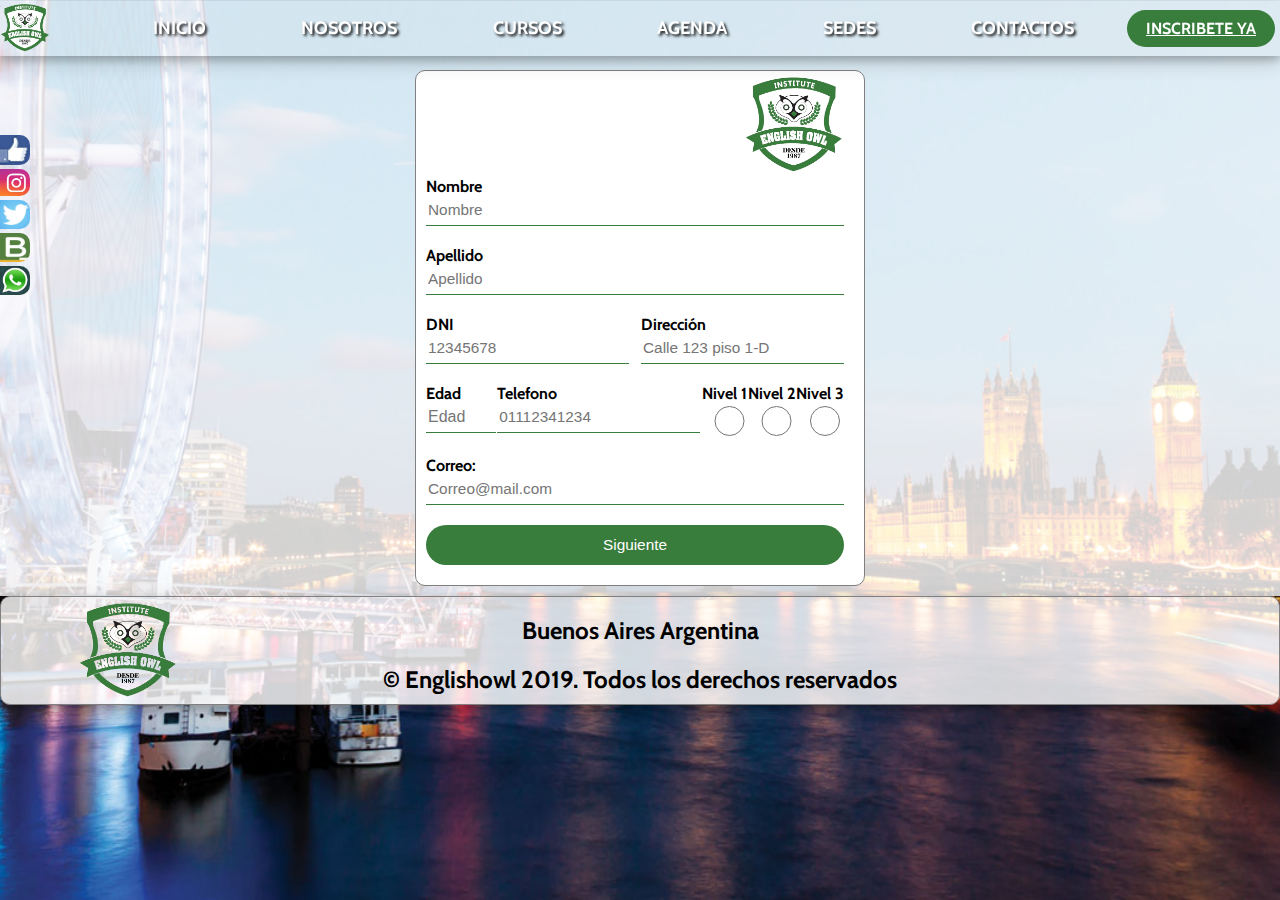
==== commit d569144e: "revisado 2" ====
--- a/inscripciones.html
+++ b/inscripciones.html
@@ -13,21 +13,37 @@
 </head>
 
 <body>
-    <nav class="form">
+    <nav>
         <div class="logo">
             <img class="fadeInUpBig" src="imagenes/logo_tramsparente2.png" alt="" height="60px" width="60px">
         </div>
+        <button id="show-list">MENU</button>
+        <div class="contenedornav-2" id="main-ul">
 
-        <ul class="nav-2">
-            <li class="nav-li"><a href="index.html" class="nav-a">INICIO</a></li>
-            <li class="nav-li"><a href="index.html#nosotros" class="nav-a">NOSOTROS</a></li>
-            <li class="nav-li"><a href="index.html#curso" class="nav-a">CURSOS</a></li>
-            <li class="nav-li"><a href="index.html#agenda" class="nav-a">AGENDA</a></li>
-            <li class="nav-li"><a href="index.html#sedes" class="nav-a">SEDES</a></li>
-            <li class="nav-li"><a href="index.html#contactos" class="nav-a">CONTACTOS</a></li>
-            <li class="in"> <a class="ini" href="inscripciones.html"> !! INSCRIBETE YA !!</a> </li>
-        </ul>
-
+            <ul class="nav-2" id="nav-2">
+                <li class="nav-li">
+                    <a href="index.html#" class="nav-a">INICIO</a>
+                </li>
+                <li class="nav-li">
+                    <a href="index.html#nosotros" class="nav-a">NOSOTROS</a>
+                </li>
+                <li class="nav-li">
+                    <a href="index.html#curso" class="nav-a">CURSOS</a>
+                </li>
+                <li class="nav-li">
+                    <a href="index.html#agenda" class="nav-a">AGENDA</a>
+                </li>
+                <li class="nav-li">
+                    <a href="index.html#sedes" class="nav-a">SEDES</a>
+                </li>
+                <li class="nav-li">
+                    <a href="index.html#contactos" class="nav-a">CONTACTOS</a>
+                </li>
+            </ul>
+        </div>
+        <div class="in">
+            <a class="ini" href="inscripciones.html"> INSCRIBETE YA</a>
+        </div>
     </nav>
 
     <div class="cuadro-formulario">
@@ -99,5 +115,25 @@
 
     </div>
 </footer>
+<div class="redes">
+
+    <a href="">
+        <img class="img" src="imagenes/faceMenu.jpg" alt="">
+    </a>
+    <a href="">
+        <img class="img" src="imagenes/instagramMenu.jpg" alt="">
+    </a>
+    <a href="">
+        <img class="img" src="imagenes/twitterMenu.jpg" alt="">
+    </a>
+    <a href="https://blended.com.ar/login">
+        <img class="img" src="imagenes/blendedMenu.jpg" alt="">
+    </a>
+    <a href="https://api.whatsapp.com/send?phone=0123456789">
+        <img class="img" src="imagenes/wsMenu.jpg" alt="">
+    </a>
+
+</div>
+<script src="script.js"></script>
 
 </html>--- a/style.css
+++ b/style.css
@@ -3,26 +3,26 @@
 }
 
  :root {
-    --background-box: rgba(255, 255, 255, 0.685);
+    --background-box: rgba(255, 255, 255, 0.815);
     --color-verde: #387d3c;
     --border-estandar: 1px solid grey;
-    --color-section-1: rgba(139, 139, 139, 0.157);
-    --fondo-blanco: rgba(255, 255, 255, 0.788);
+    --color-section-1: rgba(216, 212, 212, 0.089);
+    --fondo-blanco: rgba(255, 255, 255, 0.863);
 }
 
 body {
-    max-width: 100vw;
+    max-width: 100%;
     font-family: 'Cabin', sans-serif;
     background-image: url("fondo1.jpg");
     background-attachment: fixed;
     background-repeat: no-repeat;
     background-size: cover;
-    background-position: right top;
+    background-position: top;
     margin: auto;
 }
 
 main {
-    max-width: 1500px;
+    max-width: 1300px;
     font-family: 'Cabin', sans-serif;
     background-repeat: no-repeat;
     background-size: cover;
@@ -39,62 +39,101 @@
     display: flex;
     position: fixed;
     justify-content: space-between;
-    top: 1%;
+    align-items: center;
+    font-weight: bold;
+    top: 1px;
     box-shadow: 0 4px 8px 0 rgba(0, 0, 0, 0.2), 0 6px 20px 0 rgba(0, 0, 0, 0.19);
     width: 100%;
-    height: 5%;
+    height: auto;
     margin: auto;
-    background-color: rgba(0, 0, 0, 0.089);
+    background-color: rgba(216, 212, 212, 0.089);
     animation: rubberBand 1s linear;
+    margin: 0;
+    flex-grow: 1;
 }
 
 main .main-img {
     position: absolute;
     right: 80%;
     top: 20%;
+    width: 50px;
+    height: auto;
+    margin: 0 10% 0 0;
+}
+
+nav #show-list {
+    visibility: hidden;
+}
+
+.contenedornav-2 {
+    display: block;
+    flex-grow: 1;
 }
 
 nav .nav-2 {
     display: flex;
+    text-align: center;
     justify-content: space-between;
-    align-items: flex-end;
+    align-items: center;
     list-style: none;
+    font-size: 15px;
+    padding: 0;
+    margin: 0;
     flex-grow: 1;
-    font-size: 2vw;
-    max-width: 80%;
 }
 
 nav img {
-    width: 5vw;
+    width: 50px;
     height: auto;
     margin: auto;
 }
 
-nav .nav-2 a {
+.nav-2 a {
+    display: block;
+    align-items: center;
     text-shadow: 2px 2px 3px black;
     color: white;
     text-decoration: none;
     font-weight: bold;
-    font-size: 1.1vw;
-}
-
-nav .nav-2 .in a {
+    font-size: 18px;
+    flex-grow: 1;
+    margin: 5px;
+}
+
+.in {
+    margin: 5px;
+}
+
+.ini {
+    display: block;
+    width: 100%;
+    text-align: center;
+}
+
+.in a {
     color: white;
-    padding: 5px;
+    padding: 9px;
     background-color: var(--color-verde);
-    border-radius: 10px;
+    border-radius: 20px;
     margin-right: 20px;
-}
-
-nav .nav-2 .nav-li:hover {
-    color: var(--color-verde);
+    font-weight: bold;
+}
+
+nav .nav-2 li {
+    display: block;
+    align-items: center;
+    padding: 2px;
+    flex-grow: 1;
+}
+
+.nav-2 a:hover {
     border-bottom: 4px solid var(--color-verde);
 }
 
-nav .nav-2 .in .ini:hover {
+nav .in:hover {
     color: white;
     font-weight: bold;
-    font-size: 1.2vw;
+    font-size: 18px;
 }
 
 body .contenedor-inicio {
@@ -153,7 +192,7 @@
 }
 
 body .img-cara {
-    width: 10vw;
+    width: 175px;
     height: auto;
     animation: zoomIn 1s linear;
 }
@@ -188,7 +227,7 @@
 .cuadro-text p,
 .cuadro-Whatsapp p {
     text-align: justify;
-    margin: 15px 30px 0px 30px;
+    margin: 15px 30px 10px 30px;
 }
 
 .cuadro-text img,
@@ -201,6 +240,16 @@
     height: auto;
 }
 
+.cuadro2 .slider {
+    position: relative;
+    top: calc(25% - 12%);
+    width: 100%;
+    height: auto;
+    text-align: center;
+    border-radius: 10px;
+    box-shadow: 0 4px 8px 0 rgba(0, 0, 0, 0.2), 0 6px 20px 0 rgba(0, 0, 0, 0.19);
+}
+
 
 /* cursos */
 
@@ -209,10 +258,11 @@
 .agenda,
 .sedes,
 .contactos {
-    max-width: 100vw;
+    max-width: 100%;
     height: auto;
     background-color: var(--color-section-1);
     padding: 20px;
+    padding-top: 80px;
     box-shadow: 0 4px 8px 0 rgba(0, 0, 0, 0.2), 0 6px 20px 0 rgba(0, 0, 0, 0.19);
 }
 
@@ -236,7 +286,7 @@
 .contenedor-agenda,
 .contenedor-sedes,
 .contenedor-contactos {
-    max-width: 100vw;
+    max-width: 100%;
     height: auto;
     background-color: var(--fondo-blanco);
     padding: 20px;
@@ -250,13 +300,22 @@
     justify-content: center;
     text-align: center;
     align-items: center;
+    width: auto;
+    margin: auto;
 }
 
 .container {
     position: relative;
-    max-width: 15vw;
+    max-width: 200px;
+    height: auto;
     border-radius: 10px;
     align-items: center;
+}
+
+.cuadro {
+    width: 200px;
+    height: auto;
+    margin: auto;
 }
 
 .image {
@@ -287,7 +346,7 @@
 .text {
     white-space: nowrap;
     color: white;
-    font-size: 1.2vw;
+    font-size: 15px;
     text-align: center;
     position: absolute;
     padding: 20px 0 20px 0;
@@ -304,8 +363,7 @@
 /* agenda */
 
 .agenda .cuadro2 {
-    padding: 20px;
-    background-color: #387d3c;
+    background-color: unset;
     border-radius: 10px;
     box-shadow: 0 4px 8px 0 rgba(0, 0, 0, 0.2), 0 6px 20px 0 rgba(0, 0, 0, 0.19);
 }
@@ -321,7 +379,8 @@
     box-shadow: 0 4px 8px 0 rgba(0, 0, 0, 0.2), 0 6px 20px 0 rgba(0, 0, 0, 0.19);
 }
 
-.contenedor-agenda .meses {
+.contenedor-agenda .meses,
+.cuadro {
     border-radius: 10px;
     background-color: var(--color-verde);
     color: white;
@@ -353,10 +412,14 @@
     margin: 10px;
 }
 
+.contenedor-sedes h2 {
+    margin-top: 0;
+}
+
 .sedes-item .cuadro-text img {
-    position: absolute;
-    left: 10%;
-    width: 7.5vw;
+    position: relative;
+    top: 1%;
+    width: 5%;
     height: auto;
 }
 
@@ -380,6 +443,23 @@
     overflow: hidden;
 }
 
+.cuadro-sedes {
+    display: grid;
+    grid-column: repeat(1, 4fr);
+    grid-gap: 10px;
+}
+
+.cuadro-sedes .img {
+    width: 100%;
+    height: auto;
+}
+
+.cuadro-sedes .img:hover,
+.cuadro-Whatsapp a img:hover,
+.overlay:hover {
+    box-shadow: 0 4px 8px 0 rgba(29, 190, 96, 0.897), 0 6px 20px 0 rgb(13, 134, 2);
+}
+
 .cuadro-Whatsapp a img,
 .cuadro-text a img {
     width: 100%;
@@ -399,7 +479,7 @@
 footer .cuadro-text img {
     position: absolute;
     left: 10%;
-    width: 7.5vw;
+    width: 100px;
     height: auto;
 }
 
@@ -414,8 +494,9 @@
 
 .formulario-mail .text-area {
     width: 100%;
-    height: 6vw;
+    height: 25vh;
     font-family: 'Cabin', sans-serif;
+    background-color: var(--fondo-blanco);
 }
 
 
@@ -436,24 +517,27 @@
     max-width: 100vw;
     max-height: 100vh;
     background-color: var(--background-box);
+    padding-top: 40px;
+    padding-bottom: 10px;
 }
 
 .formulario-inscripcion {
     position: initial;
     justify-content: center;
     margin: auto;
-    width: 40%;
+    margin-top: 30px;
+    width: 450px;
     height: auto;
     background-color: white;
     border: var(--border-estandar);
     border-radius: 10px;
-    padding: 20px;
+    padding: 0 20px 20px 10px;
     text-align: right;
 }
 
 .formulario-inscripcion img {
     position: relative;
-    width: 7.5vw;
+    width: 100px;
     height: auto;
 }
 
@@ -461,6 +545,7 @@
     position: relative;
     font-family: 'Cabin', sans-serif;
     text-align: left;
+    margin-top: 0;
 }
 
 .formulario-inscripcion label {
@@ -513,7 +598,7 @@
     border-bottom: 1px solid var(--color-verde);
     background: transparent;
     outline: none;
-    height: 40px;
+    height: 30px;
     width: 70px;
     font-size: 16px;
 }
@@ -524,7 +609,7 @@
     flex-grow: 1;
 }
 
-@media ( min-width: 768px) {
+@media (max-width: 768px) {
     * {
         box-sizing: border-box;
     }
@@ -538,86 +623,149 @@
     body {
         max-width: 100%;
         font-family: 'Cabin', sans-serif;
-        /* background-image: url("fondo1.jpg"); */
-        /* background-attachment: fixed;
-        background-repeat: no-repeat;
-        background-size: cover;
-        background-position: right top; */
-        margin: auto;
-    }
-    main {
-        max-width: 100vw;
-        font-family: 'Cabin', sans-serif;
+        background-image: url("fondo1.jpg");
+        background-attachment: fixed;
         background-repeat: no-repeat;
         background-size: cover;
         background-position: right top;
         margin: auto;
     }
+    main {
+        max-width: 100%;
+        font-family: 'Cabin', sans-serif;
+        background-repeat: no-repeat;
+        background-size: cover;
+        margin: auto;
+    }
     h1 {
         margin: 0;
+    }
+    nav button {
+        text-decoration: underline;
+        margin-left: 10px;
+        margin-right: 50px;
     }
     nav {
         z-index: 1;
         display: flex;
         position: fixed;
         justify-content: space-between;
-        top: 1%;
+        align-items: center;
+        top: 1px;
         box-shadow: 0 4px 8px 0 rgba(0, 0, 0, 0.2), 0 6px 20px 0 rgba(0, 0, 0, 0.19);
         width: 100%;
-        height: 2%;
+        height: auto;
         margin: auto;
         background-color: rgba(0, 0, 0, 0.089);
         animation: rubberBand 1s linear;
+        margin: 0;
     }
     main .main-img {
-        position: absolute;
+        position: relative;
         right: 80%;
         top: 20%;
-    }
-    nav .nav-2 {
-        display: flex;
-        justify-content: space-between;
-        align-items: flex-end;
-        list-style: none;
-        flex-grow: 1;
-        font-size: 2vw;
-        max-width: 80%;
+        width: 50px;
+        height: auto;
+        margin: 0;
     }
     nav img {
-        width: 7.5vw;
+        position: absolute;
+        display: block;
+        width: 50px;
         height: auto;
         margin: auto;
+        left: calc( 50% - 25px);
+        top: 6px;
+    }
+    nav #show-list {
+        visibility: visible;
+        height: auto;
+        font-weight: bold;
+        margin: 10px;
+    }
+    #main-ul {
+        visibility: hidden;
+        width: 100vw;
+        display: block;
+        position: absolute;
+        text-align: center;
+        height: auto;
+        top: 60px;
+        background-color: var(--color-verde);
+        margin: auto;
+    }
+    nav #show-list {
+        cursor: pointer;
+        border: none;
+        outline: none;
+        width: 100%;
+        height: 40px;
+        background: var(--color-verde);
+        color: #fff;
+        font-size: 15px;
+        border-radius: 20px;
+        margin-right: 25%;
+    }
+    #main-ul.active {
+        visibility: visible;
+        width: 100vw;
+        display: block;
+        position: absolute;
+        text-align: center;
+        height: auto;
+        top: 60px;
+        background-color: var(--color-verde);
+        margin: auto;
+    }
+    .contenedornav-2 .nav-2 {
+        display: block;
     }
     nav .nav-2 a {
+        display: block;
+        align-items: center;
         text-shadow: 2px 2px 3px black;
         color: white;
         text-decoration: none;
         font-weight: bold;
-        font-size: 1.1vw;
-    }
-    nav .nav-2 .in a {
+        font-size: 18px;
+        width: 100%;
+    }
+    nav .in {
+        font-weight: bold;
+        width: 100%;
+        text-align: center;
+        margin: 10px;
+    }
+    nav .in a {
+        width: 100%;
         color: white;
-        padding: 5px;
+        padding: 10px;
         background-color: var(--color-verde);
-        border-radius: 10px;
+        border-radius: 25px;
         margin-right: 20px;
     }
-    nav .nav-2 .nav-li:hover {
-        color: var(--color-verde);
-        border-bottom: 4px solid var(--color-verde);
-    }
-    nav .nav-2 .in .ini:hover {
+    nav .nav-2 li {
+        display: block;
+        align-items: center;
+        padding: 2px;
+        width: 100%;
+    }
+    .contenedornav-2 .nav-2 a:hover {
+        color: black;
+        background-color: var(--fondo-blanco);
+    }
+    nav .in:hover {
         color: white;
         font-weight: bold;
-        font-size: 1.2vw;
+        font-size: 16px;
     }
     body .contenedor-inicio {
         display: flex;
         justify-content: space-between;
-        margin: 12% 0 0 2%;
+        margin: 20% 5% 0 10%;
     }
     body .titulo {
-        max-width: 100%;
+        max-width: 100vw;
         animation: fadeInLeft 1s linear;
     }
     body .titulo1 {
@@ -644,8 +792,8 @@
     body .parrafo,
     .parrafo0 {
         font-family: 'Caveat', cursive;
-        margin: 10% 0 0 20%;
-        font-size: 2vw;
+        margin: 10% 0 0 0;
+        font-size: 15px;
         font-weight: bold;
         color: white;
         text-shadow: 2px 2px 2px black;
@@ -653,15 +801,368 @@
     body .parrafo,
     .parrafo1 {
         font-family: 'Caveat', cursive;
-        margin: 1% 0 0 20%;
-        font-size: 2vw;
+        margin: 1% 0 0 0;
+        font-size: 15px;
         font-weight: bold;
         color: white;
         text-shadow: 2px 2px 2px black;
     }
     body .img-cara {
-        width: 10vw;
+        width: 100px;
         height: auto;
         animation: zoomIn 1s linear;
     }
+    /* nosotros */
+    .nosotros-item,
+    .agenda-item {
+        display: block;
+        justify-content: center;
+    }
+    .cuadro-text {
+        width: 100%;
+        height: auto;
+        background-color: var(--background-box);
+        border: var(--border-estandar);
+        border-radius: 10px;
+        box-shadow: 0 4px 8px 0 rgba(0, 0, 0, 0.2), 0 6px 20px 0 rgba(0, 0, 0, 0.19);
+    }
+    .cuadro-text h2,
+    .cuadro-Whatsapp h2 {
+        text-align: center;
+        margin-bottom: 10px;
+    }
+    .cuadro-text p,
+    .cuadro-Whatsapp p {
+        text-align: justify;
+        margin: 15px 30px 10px 30px;
+    }
+    .cuadro-text img,
+    .cuadro-Whatsapp img {
+        position: relative;
+        transform: translate(-50%);
+        left: 50%;
+        transform-origin: center;
+        width: 7.5vw;
+        height: auto;
+    }
+    .cuadro2 .slider {
+        width: 100%;
+        height: auto;
+        text-align: center;
+        margin-top: 10px;
+        border-radius: 10px;
+        box-shadow: 0 4px 8px 0 rgba(0, 0, 0, 0.2), 0 6px 20px 0 rgba(0, 0, 0, 0.19);
+    }
+    /* cursos */
+    .curso,
+    .nosotros,
+    .agenda,
+    .sedes,
+    .contactos {
+        max-width: 100%;
+        height: auto;
+        background-color: var(--color-section-1);
+        padding: 20px;
+        padding-top: 80px;
+        box-shadow: 0 4px 8px 0 rgba(0, 0, 0, 0.2), 0 6px 20px 0 rgba(0, 0, 0, 0.19);
+        margin: auto;
+        margin: 0;
+    }
+    .curso h1,
+    .nosotros h1,
+    .agenda h1,
+    .sedes h1,
+    .contactos h1 {
+        background-color: var(--fondo-blanco);
+        margin: 0;
+        padding: 5px;
+        border-radius: 10 10 0 0;
+        font-size: 15px;
+        max-width: 17vw;
+        border-radius: 10px 10px 0 0;
+        text-align: center;
+    }
+    .contenedor-curso,
+    .contenedor-nosotros,
+    .contenedor-agenda,
+    .contenedor-sedes,
+    .contenedor-contactos {
+        max-width: 100%;
+        height: auto;
+        background-color: var(--fondo-blanco);
+        padding: 20px;
+        border-radius: 0 10px 10px 10px;
+    }
+    .curso-item .item {
+        display: grid;
+        grid-template-columns: repeat(2, 4fr);
+        grid-gap: 10px;
+        justify-content: center;
+        text-align: center;
+        align-items: center;
+        margin: auto;
+        max-width: 100%;
+    }
+    .container {
+        position: relative;
+        max-width: 100%;
+        border-radius: 10px;
+        align-items: center;
+    }
+    .image {
+        display: block;
+        width: 100%;
+        height: auto;
+        border-radius: 10px;
+        box-shadow: 0 4px 8px 0 rgba(0, 0, 0, 0.2), 0 6px 20px 0 rgba(0, 0, 0, 0.19);
+    }
+    .overlay {
+        position: absolute;
+        bottom: 0;
+        left: 0;
+        right: 0;
+        background-color: var(--color-verde);
+        overflow: hidden;
+        width: 100%;
+        height: 0;
+        transition: .3s linear;
+        border-radius: 10px;
+    }
+    .container:hover .overlay {
+        height: 100%;
+    }
+    .text {
+        white-space: nowrap;
+        color: white;
+        font-size: 15px;
+        text-align: center;
+        position: absolute;
+        padding: 20px 0 20px 0;
+        top: 50%;
+        left: 50%;
+        transform: translate(-50%, -50%);
+    }
+    .tex p {
+        margin: 0;
+    }
+    /* agenda */
+    .agenda .cuadro2 {
+        border-radius: 10px;
+        margin-top: 10px;
+        box-shadow: 0 4px 8px 0 rgba(0, 0, 0, 0.2), 0 6px 20px 0 rgba(0, 0, 0, 0.19);
+    }
+    .cuadro2 .contenedor-agenda {
+        display: grid;
+        grid-template-columns: repeat(2, 6fr);
+        grid-gap: 5px;
+        justify-content: center;
+        text-align: center;
+        background-color: rgba(255, 255, 255, 0.664);
+        border-radius: 10px;
+        box-shadow: 0 4px 8px 0 rgba(0, 0, 0, 0.2), 0 6px 20px 0 rgba(0, 0, 0, 0.19);
+    }
+    .contenedor-agenda .meses {
+        border-radius: 10px;
+        background-color: var(--color-verde);
+        color: white;
+        font-weight: bold;
+    }
+    .meses .cuadro {
+        background-color: var(--fondo-blanco);
+        border-radius: 10px;
+        box-shadow: 0 4px 8px 0 rgba(0, 0, 0, 0.2), 0 6px 20px 0 rgba(0, 0, 0, 0.19);
+    }
+    .meses .cuadro img {
+        border-radius: 0 0 10px 10px;
+        max-width: 100%;
+        max-height: auto;
+    }
+    /* sedes */
+    .contenedor-sedes .sedes-item .cuadro-text {
+        width: 100%;
+        height: 50%;
+        background-color: var(--background-box);
+        border: var(--border-estandar);
+        border-radius: 10px;
+        box-shadow: 0 4px 8px 0 rgba(0, 0, 0, 0.2), 0 6px 20px 0 rgba(0, 0, 0, 0.19);
+        margin: 10px;
+    }
+    .sedes-item .cuadro-text img {
+        position: relative;
+        top: 1%;
+        width: 5%;
+        height: auto;
+    }
+    /* contactanos */
+    .contenedor-contactos .contactos-item {
+        display: grid;
+        grid-template-columns: repeat(1, 3fr);
+        grid-gap: 5px;
+    }
+    .cuadro-Whatsapp {
+        width: 100%;
+        height: auto;
+        background-color: var(--background-box);
+        border: var(--border-estandar);
+        border-radius: 10px;
+        box-shadow: 0 4px 8px 0 rgba(0, 0, 0, 0.2), 0 6px 20px 0 rgba(0, 0, 0, 0.19);
+        padding: 0 10px 10px 10px;
+        overflow: hidden;
+    }
+    .cuadro-Whatsapp a img,
+    .cuadro-text a img {
+        width: 100%;
+        height: 100%;
+        border-radius: 10px;
+        box-shadow: 0 4px 8px 0 rgba(0, 0, 0, 0.2), 0 6px 20px 0 rgba(0, 0, 0, 0.19);
+    }
+    /* footer */
+    footer .cuadro-text {
+        width: 100%;
+        height: auto;
+    }
+    footer .cuadro-text img {
+        position: absolute;
+        left: 10%;
+        width: 50px;
+        height: auto;
+    }
+    /* formulario-mail */
+    .formulario-mail {
+        position: relative;
+        top: 0;
+        padding: 20px;
+    }
+    .formulario-mail .text-area {
+        width: 100%;
+        height: 10vw;
+        font-family: 'Cabin', sans-serif;
+    }
+    /* formulario */
+    nav .form {
+        display: flex;
+        justify-content: space-between;
+        top: 5px;
+        box-shadow: 0 4px 8px 0 rgba(0, 0, 0, 0.2), 0 6px 20px 0 rgba(0, 0, 0, 0.19);
+        width: 100%;
+        height: 50px;
+        margin: auto;
+        animation: rubberBand 1s linear;
+    }
+    .cuadro-formulario {
+        max-width: 100vw;
+        max-height: 100vh;
+        background-color: var(--background-box);
+        padding-top: 40px;
+        padding-bottom: 10px;
+    }
+    .formulario-inscripcion {
+        position: relative;
+        justify-content: center;
+        width: 80%;
+        height: auto;
+        margin-top: 30px;
+        margin-bottom: 10px;
+        background-color: white;
+        border: var(--border-estandar);
+        border-radius: 10px;
+        padding: 0 20px 20px 20px;
+        text-align: right;
+    }
+    .formulario-inscripcion img {
+        position: relative;
+        width: 100px;
+        height: auto;
+        top: 20px;
+    }
+    .form {
+        position: relative;
+        font-family: 'Cabin', sans-serif;
+        text-align: left;
+        margin-top: 0;
+    }
+    .formulario-inscripcion label {
+        margin: 0;
+        padding: 0;
+        font-weight: bold;
+        display: block;
+    }
+    .formulario-inscripcion input,
+    .formulario-mail input {
+        border: none;
+        border-bottom: 1px solid var(--color-verde);
+        background: transparent;
+        outline: none;
+        height: 30px;
+        width: 100%;
+        margin-bottom: 20px;
+        font-size: 15px;
+    }
+    .formulario-inscripcion button,
+    .formulario-mail button,
+    nav #show-list {
+        cursor: pointer;
+        border: none;
+        outline: none;
+        width: 100%;
+        height: 40px;
+        background: var(--color-verde);
+        color: #fff;
+        font-size: 15px;
+        border-radius: 20px;
+    }
+    .formulario-inscripcion button:hover,
+    .formulario-mail button:hover {
+        cursor: pointer;
+        border: none;
+        outline: none;
+        width: 100%;
+        height: 40px;
+        background: var(--color-verde);
+        color: #fff;
+        font-size: 20px;
+        border-radius: 20px;
+    }
+    .formulario-inscripcion .edad {
+        border: none;
+        border-bottom: 1px solid var(--color-verde);
+        background: transparent;
+        outline: none;
+        height: 30px;
+        width: 70px;
+        font-size: 16px;
+    }
+    .formulario-inscripcion .form-int {
+        display: flex;
+        justify-content: space-between;
+        flex-grow: 1;
+    }
+}
+
+
+/* redes */
+
+.redes {
+    position: fixed;
+    top: 15%;
+    margin: 0;
+    left: -70px;
+    animation: fadeInLeft 1.6s linear;
+}
+
+.redes .img {
+    width: 100px;
+    height: auto;
+    margin: 0;
+    border-radius: 0 10px 10px 0;
+}
+
+.redes a {
+    display: block;
+    margin: 0;
+}
+
+.redes .img:hover {
+    transform: translate(65px);
+    transition: 0.2s linear;
 }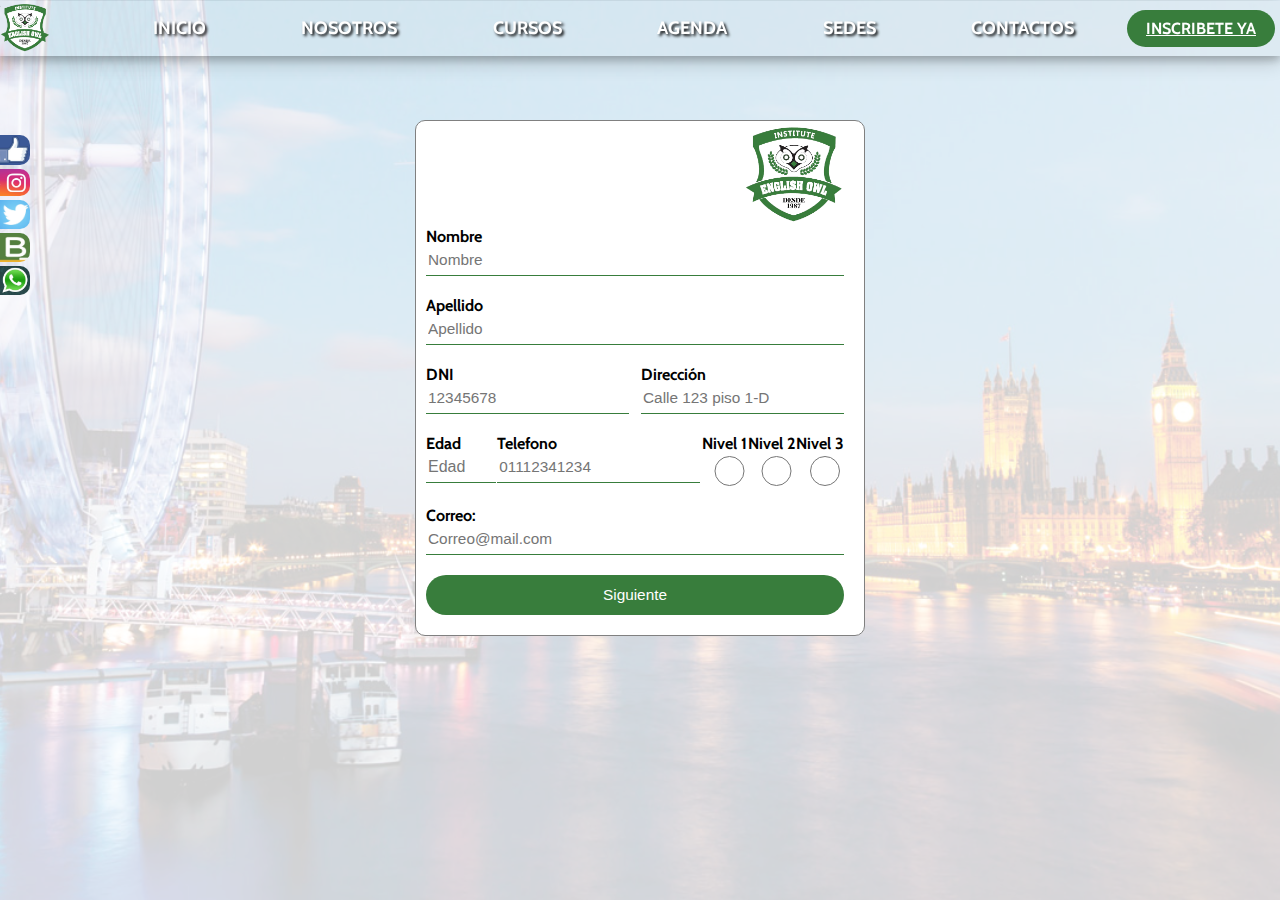
==== commit 4e954542: "listo para primera entrega" ====
--- a/inscripciones.html
+++ b/inscripciones.html
@@ -13,16 +13,23 @@
 </head>
 
 <body>
-    <nav>
+    <!-- skip navigation  ojo-->
+    <a href="#contenido" class="cloak">saltar contenido principal</a>
+    <!-- nav -->
+
+    <nav id="contenido">
         <div class="logo">
             <img class="fadeInUpBig" src="imagenes/logo_tramsparente2.png" alt="" height="60px" width="60px">
         </div>
+
         <button id="show-list">MENU</button>
+
         <div class="contenedornav-2" id="main-ul">
 
             <ul class="nav-2" id="nav-2">
+
                 <li class="nav-li">
-                    <a href="index.html#" class="nav-a">INICIO</a>
+                    <a href="index.html" class="nav-a">INICIO</a>
                 </li>
                 <li class="nav-li">
                     <a href="index.html#nosotros" class="nav-a">NOSOTROS</a>
@@ -40,7 +47,10 @@
                     <a href="index.html#contactos" class="nav-a">CONTACTOS</a>
                 </li>
             </ul>
+
+
         </div>
+
         <div class="in">
             <a class="ini" href="inscripciones.html"> INSCRIBETE YA</a>
         </div>
@@ -106,15 +116,7 @@
     </div>
 
 </body>
-<footer>
-    <div class="cuadro-text">
-        <img src="imagenes/logo_tramsparente.png" alt="">
 
-        <h2>Buenos Aires Argentina</h2>
-        <h2>© Englishowl 2019. Todos los derechos reservados</h2>
-
-    </div>
-</footer>
 <div class="redes">
 
     <a href="">
--- a/style.css
+++ b/style.css
@@ -19,6 +19,39 @@
     background-size: cover;
     background-position: top;
     margin: auto;
+}
+
+
+/*  */
+
+a:focus {
+    outline-color: rgb(174, 241, 38);
+}
+
+
+/* visibility hiden */
+
+.cloak {
+    border: 0;
+    clip: rect(0 0 0 0);
+    height: 1px;
+    margin: -1px;
+    overflow: hidden;
+    padding: 0;
+    position: absolute;
+    width: 1px;
+    left: 3%;
+    top: 65px;
+    font-size: 18px;
+    box-shadow: 0 6px 10px 0 rgba(27, 246, 7, 0.808), 5px 5px 22px 0 rgba(248, 252, 3, 0.87);
+}
+
+.cloak:focus {
+    width: auto;
+    height: auto;
+    clip: auto;
+    /* outline: 4px solid rgb(174, 241, 38); */
+    background-color: aqua;
 }
 
 main {
@@ -313,7 +346,7 @@
 }
 
 .cuadro {
-    width: 200px;
+    max-width: 200px;
     height: auto;
     margin: auto;
 }
@@ -514,16 +547,18 @@
 }
 
 .cuadro-formulario {
-    max-width: 100vw;
-    max-height: 100vh;
+    position: absolute;
+    width: 100vw;
+    height: 100vh;
     background-color: var(--background-box);
-    padding-top: 40px;
-    padding-bottom: 10px;
+    /* padding-top: 40px;
+    padding-bottom: 10px; */
 }
 
 .formulario-inscripcion {
-    position: initial;
-    justify-content: center;
+    position: absolute;
+    top: calc( 50% - 40%);
+    right: calc( 50% - 225px);
     margin: auto;
     margin-top: 30px;
     width: 450px;
@@ -607,6 +642,34 @@
     display: flex;
     justify-content: space-between;
     flex-grow: 1;
+}
+
+
+/* redes */
+
+.redes {
+    position: fixed;
+    top: 15%;
+    margin: 0;
+    left: -70px;
+    animation: fadeInLeft 1.6s linear;
+}
+
+.redes .img {
+    width: 100px;
+    height: auto;
+    margin: 0;
+    border-radius: 0 10px 10px 0;
+}
+
+.redes a {
+    display: block;
+    margin: 0;
+}
+
+.redes .img:hover {
+    transform: translate(65px);
+    transition: 0.2s linear;
 }
 
 @media (max-width: 768px) {
@@ -646,7 +709,7 @@
         margin-right: 50px;
     }
     nav {
-        z-index: 1;
+        z-index: 3;
         display: flex;
         position: fixed;
         justify-content: space-between;
@@ -716,6 +779,18 @@
         top: 60px;
         background-color: var(--color-verde);
         margin: auto;
+        z-index: 2;
+    }
+    /* div toggle */
+    #overlayMobile.active {
+        visibility: visible;
+        z-index: 1;
+        position: fixed;
+        left: 0;
+        top: 0;
+        height: 100vh;
+        width: 100vw;
+        background-color: var(--fondo-blanco);
     }
     .contenedornav-2 .nav-2 {
         display: block;
@@ -743,6 +818,7 @@
         background-color: var(--color-verde);
         border-radius: 25px;
         margin-right: 20px;
+        font-size: 15px;
     }
     nav .nav-2 li {
         display: block;
@@ -1050,23 +1126,22 @@
         animation: rubberBand 1s linear;
     }
     .cuadro-formulario {
-        max-width: 100vw;
-        max-height: 100vh;
+        width: 100vw;
+        height: 100vh;
         background-color: var(--background-box);
-        padding-top: 40px;
-        padding-bottom: 10px;
     }
     .formulario-inscripcion {
-        position: relative;
-        justify-content: center;
+        position: absolute;
+        top: calc( 50% - 40%);
+        right: calc( 50% - 40%);
+        margin: auto;
+        margin-top: 30px;
         width: 80%;
         height: auto;
-        margin-top: 30px;
-        margin-bottom: 10px;
         background-color: white;
         border: var(--border-estandar);
         border-radius: 10px;
-        padding: 0 20px 20px 20px;
+        padding: 0 20px 20px 10px;
         text-align: right;
     }
     .formulario-inscripcion img {
@@ -1137,32 +1212,26 @@
         justify-content: space-between;
         flex-grow: 1;
     }
-}
-
-
-/* redes */
-
-.redes {
-    position: fixed;
-    top: 15%;
-    margin: 0;
-    left: -70px;
-    animation: fadeInLeft 1.6s linear;
-}
-
-.redes .img {
-    width: 100px;
-    height: auto;
-    margin: 0;
-    border-radius: 0 10px 10px 0;
-}
-
-.redes a {
-    display: block;
-    margin: 0;
-}
-
-.redes .img:hover {
-    transform: translate(65px);
-    transition: 0.2s linear;
+    /* redes */
+    .redes {
+        position: fixed;
+        top: 15%;
+        margin: 0;
+        left: -70px;
+        animation: fadeInLeft 1.6s linear;
+    }
+    .redes .img {
+        width: 100px;
+        height: auto;
+        margin: 0;
+        border-radius: 0 10px 10px 0;
+    }
+    .redes a {
+        display: block;
+        margin: 0;
+    }
+    .redes .img:hover {
+        transform: translate(65px);
+        transition: 0.2s linear;
+    }
 }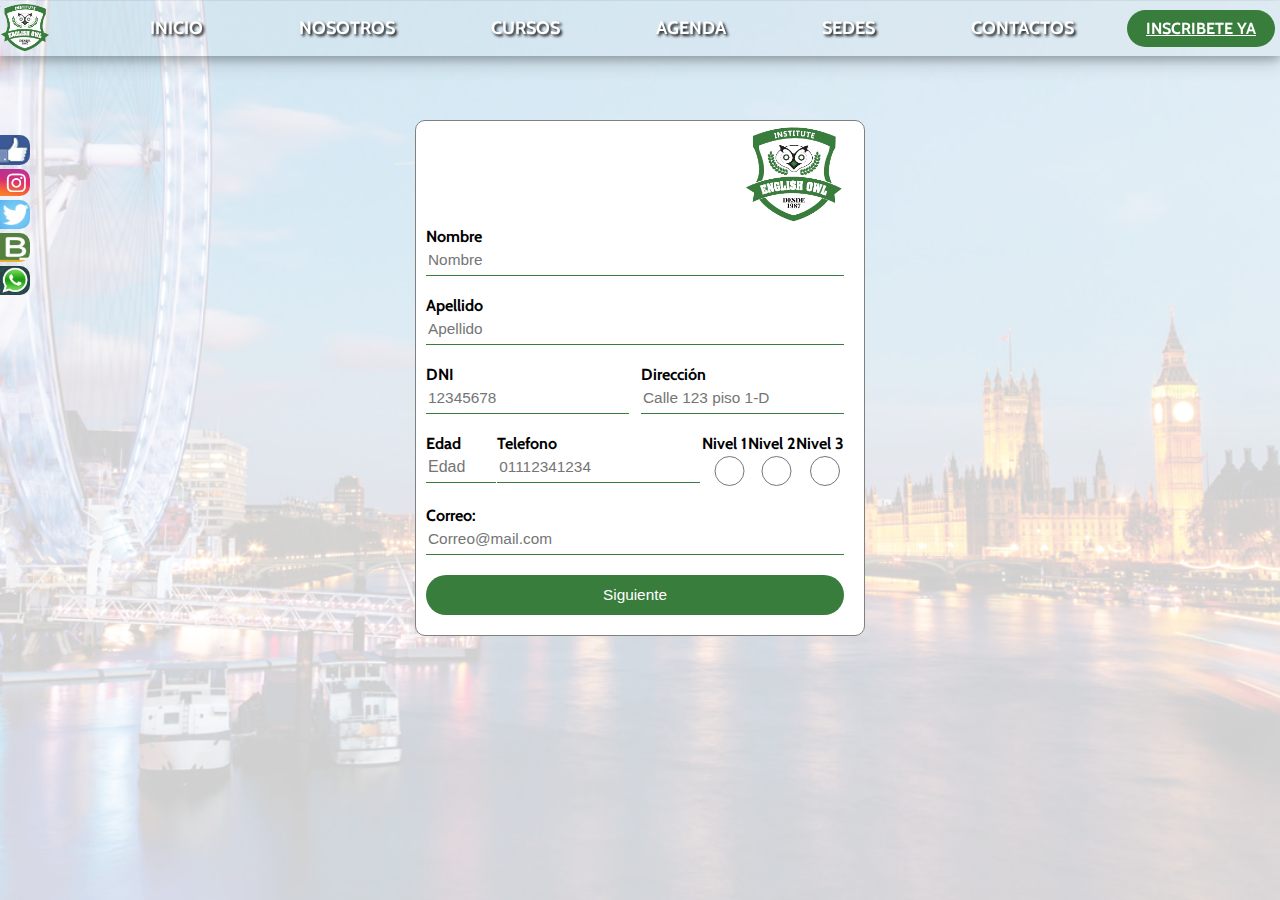
==== commit 41d2feed: "listo" ====
--- a/inscripciones.html
+++ b/inscripciones.html
@@ -13,6 +13,7 @@
 </head>
 
 <body>
+    <div id="overlayMobile" class="ovelay"></div>
     <!-- skip navigation  ojo-->
     <a href="#contenido" class="cloak">saltar contenido principal</a>
     <!-- nav -->
@@ -22,7 +23,11 @@
             <img class="fadeInUpBig" src="imagenes/logo_tramsparente2.png" alt="" height="60px" width="60px">
         </div>
 
-        <button id="show-list">MENU</button>
+        <button id="show-list"><div class="hamb">
+            <spam class="line"></spam>
+            <spam class="line"></spam>
+            <spam class="line"></spam>
+        </div></button>
 
         <div class="contenedornav-2" id="main-ul">
 
--- a/style.css
+++ b/style.css
@@ -26,6 +26,22 @@
 
 a:focus {
     outline-color: rgb(174, 241, 38);
+}
+
+.hamb {
+    display: flex;
+    flex-direction: column;
+    justify-content: space-around;
+    align-items: center;
+}
+
+.line {
+    display: block;
+    width: 30px;
+    height: 3px;
+    border-radius: 2px;
+    background-color: white;
+    margin: 3px;
 }
 
 
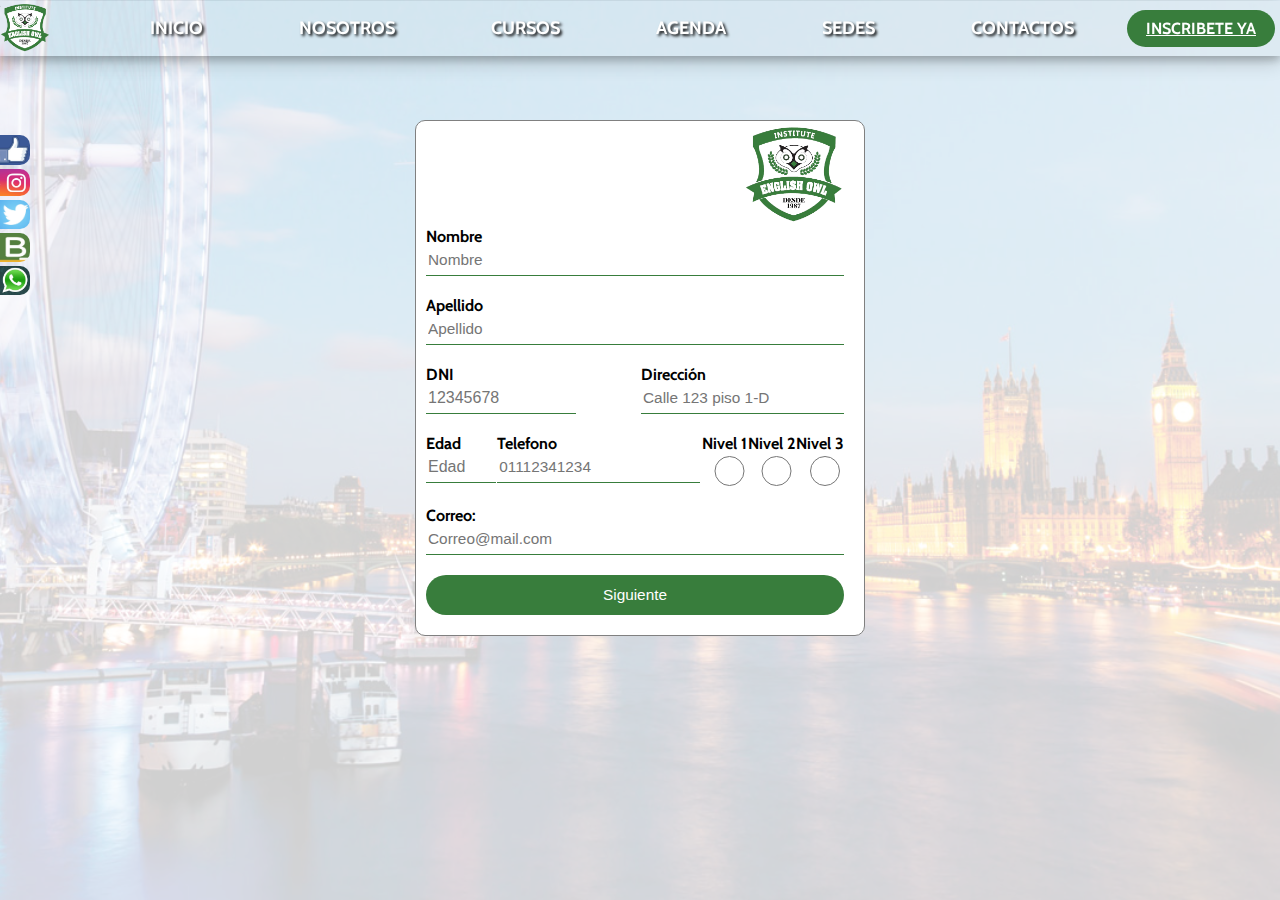
==== commit cc95b1a5: "listo" ====
--- a/inscripciones.html
+++ b/inscripciones.html
@@ -66,7 +66,7 @@
 
             <img src="imagenes/logo_tramsparente.png" alt="">
 
-            <form class="form">
+            <form class="form" class="bounceInLeft">
 
                 <label class="nombre">Nombre</label>
                 <input type="text" placeholder="Nombre" required>
@@ -75,7 +75,7 @@
                 <div class="form-int">
                     <div>
                         <label class="nombre">DNI</label>
-                        <input type="number" placeholder="12345678" required>
+                        <input class="dni" type="number" placeholder="12345678" required>
                     </div>
 
                     <div>
@@ -96,17 +96,17 @@
                     </div>
 
                     <div>
-                        <label class="nombre">Nivel 1</label>
+                        <label class="nivel">Nivel 1</label>
                         <input type="radio" name="nivel" value="nivel_1">
                     </div>
 
                     <div>
-                        <label class="nombre">Nivel 2</label>
+                        <label class="nivel">Nivel 2</label>
                         <input type="radio" name="nivel" value="nivel_2">
                     </div>
 
                     <div>
-                        <label class="nombre">Nivel 3</label>
+                        <label class="nivel">Nivel 3</label>
                         <input type="radio" name="nivel" value="nivel_3"> </div>
 
                 </div>
--- a/style.css
+++ b/style.css
@@ -71,12 +71,11 @@
 }
 
 main {
-    max-width: 1300px;
+    width: 100%;
+    margin: auto;
+    /* background-color: var(--fondo-blanco); */
+    background: -webkit-linear-gradient(top, rgba(255, 255, 255, 0) 0, var(--fondo-blanco) 50%, var(--color-verde) 100%);
     font-family: 'Cabin', sans-serif;
-    background-repeat: no-repeat;
-    background-size: cover;
-    background-position: right top;
-    margin: auto;
 }
 
 h1 {
@@ -264,7 +263,6 @@
     border: var(--border-estandar);
     border-radius: 10px;
     box-shadow: 0 4px 8px 0 rgba(0, 0, 0, 0.2), 0 6px 20px 0 rgba(0, 0, 0, 0.19);
-    ;
 }
 
 .cuadro-text h2,
@@ -307,12 +305,13 @@
 .agenda,
 .sedes,
 .contactos {
-    max-width: 100%;
-    height: auto;
-    background-color: var(--color-section-1);
+    max-width: 1300px;
+    margin: auto;
+    height: auto;
+    /* background-color: var(--color-section-1); */
     padding: 20px;
     padding-top: 80px;
-    box-shadow: 0 4px 8px 0 rgba(0, 0, 0, 0.2), 0 6px 20px 0 rgba(0, 0, 0, 0.19);
+    /* box-shadow: 0 4px 8px 0 rgba(0, 0, 0, 0.2), 0 6px 20px 0 rgba(0, 0, 0, 0.19); */
 }
 
 .curso h1,
@@ -324,7 +323,7 @@
     margin: 0;
     padding: 5px;
     border-radius: 10 10 0 0;
-    font-size: 4vw;
+    font-size: 3vw;
     max-width: 17vw;
     border-radius: 10px 10px 0 0;
     text-align: center;
@@ -335,11 +334,13 @@
 .contenedor-agenda,
 .contenedor-sedes,
 .contenedor-contactos {
-    max-width: 100%;
+    margin: auto;
+    max-width: 1300px;
     height: auto;
     background-color: var(--fondo-blanco);
     padding: 20px;
     border-radius: 0 10px 10px 10px;
+    box-shadow: 0 8px 10px 0 rgba(0, 0, 0, 0.2), 0 10px 22px 0 rgba(0, 0, 0, 0.19);
 }
 
 .curso-item .item {
@@ -380,7 +381,7 @@
     bottom: 0;
     left: 0;
     right: 0;
-    background-color: var(--color-verde);
+    background: -webkit-linear-gradient(top, var(--fondo-blanco) 0, var(--color-verde) 100%);
     overflow: hidden;
     width: 100%;
     height: 0;
@@ -394,7 +395,7 @@
 
 .text {
     white-space: nowrap;
-    color: white;
+    color: black;
     font-size: 15px;
     text-align: center;
     position: absolute;
@@ -572,6 +573,7 @@
 }
 
 .formulario-inscripcion {
+    animation: bounceInLeft 1s linear;
     position: absolute;
     top: calc( 50% - 40%);
     right: calc( 50% - 225px);
@@ -642,6 +644,18 @@
     color: #fff;
     font-size: 2vw;
     border-radius: 20px;
+}
+
+
+.formulario-inscripcion .dni {
+    border: none;
+    border-bottom: 1px solid var(--color-verde);
+    background: transparent;
+    outline: none;
+    height: 30px;
+    width: 150px;
+    font-size: 16px;
+    -webkit-appearance: textfield;
 }
 
 .formulario-inscripcion .edad {
@@ -652,6 +666,7 @@
     height: 30px;
     width: 70px;
     font-size: 16px;
+    -webkit-appearance: textfield;
 }
 
 .formulario-inscripcion .form-int {
@@ -806,7 +821,7 @@
         top: 0;
         height: 100vh;
         width: 100vw;
-        background-color: var(--fondo-blanco);
+        background-color: rgba(15, 15, 15, 0.377);
     }
     .contenedornav-2 .nav-2 {
         display: block;
@@ -953,10 +968,10 @@
     .contactos {
         max-width: 100%;
         height: auto;
-        background-color: var(--color-section-1);
+        /* background-color: var(--color-section-1); */
         padding: 20px;
         padding-top: 80px;
-        box-shadow: 0 4px 8px 0 rgba(0, 0, 0, 0.2), 0 6px 20px 0 rgba(0, 0, 0, 0.19);
+        /* box-shadow: 0 4px 8px 0 rgba(0, 0, 0, 0.2), 0 6px 20px 0 rgba(0, 0, 0, 0.19); */
         margin: auto;
         margin: 0;
     }
@@ -969,7 +984,7 @@
         margin: 0;
         padding: 5px;
         border-radius: 10 10 0 0;
-        font-size: 15px;
+        font-size: 3vw;
         max-width: 17vw;
         border-radius: 10px 10px 0 0;
         text-align: center;
@@ -1013,7 +1028,7 @@
         bottom: 0;
         left: 0;
         right: 0;
-        background-color: var(--color-verde);
+        background: -webkit-linear-gradient(top, var(--fondo-blanco) 0, var(--color-verde) 100%);
         overflow: hidden;
         width: 100%;
         height: 0;
@@ -1025,7 +1040,7 @@
     }
     .text {
         white-space: nowrap;
-        color: white;
+        color: black;
         font-size: 15px;
         text-align: center;
         position: absolute;
